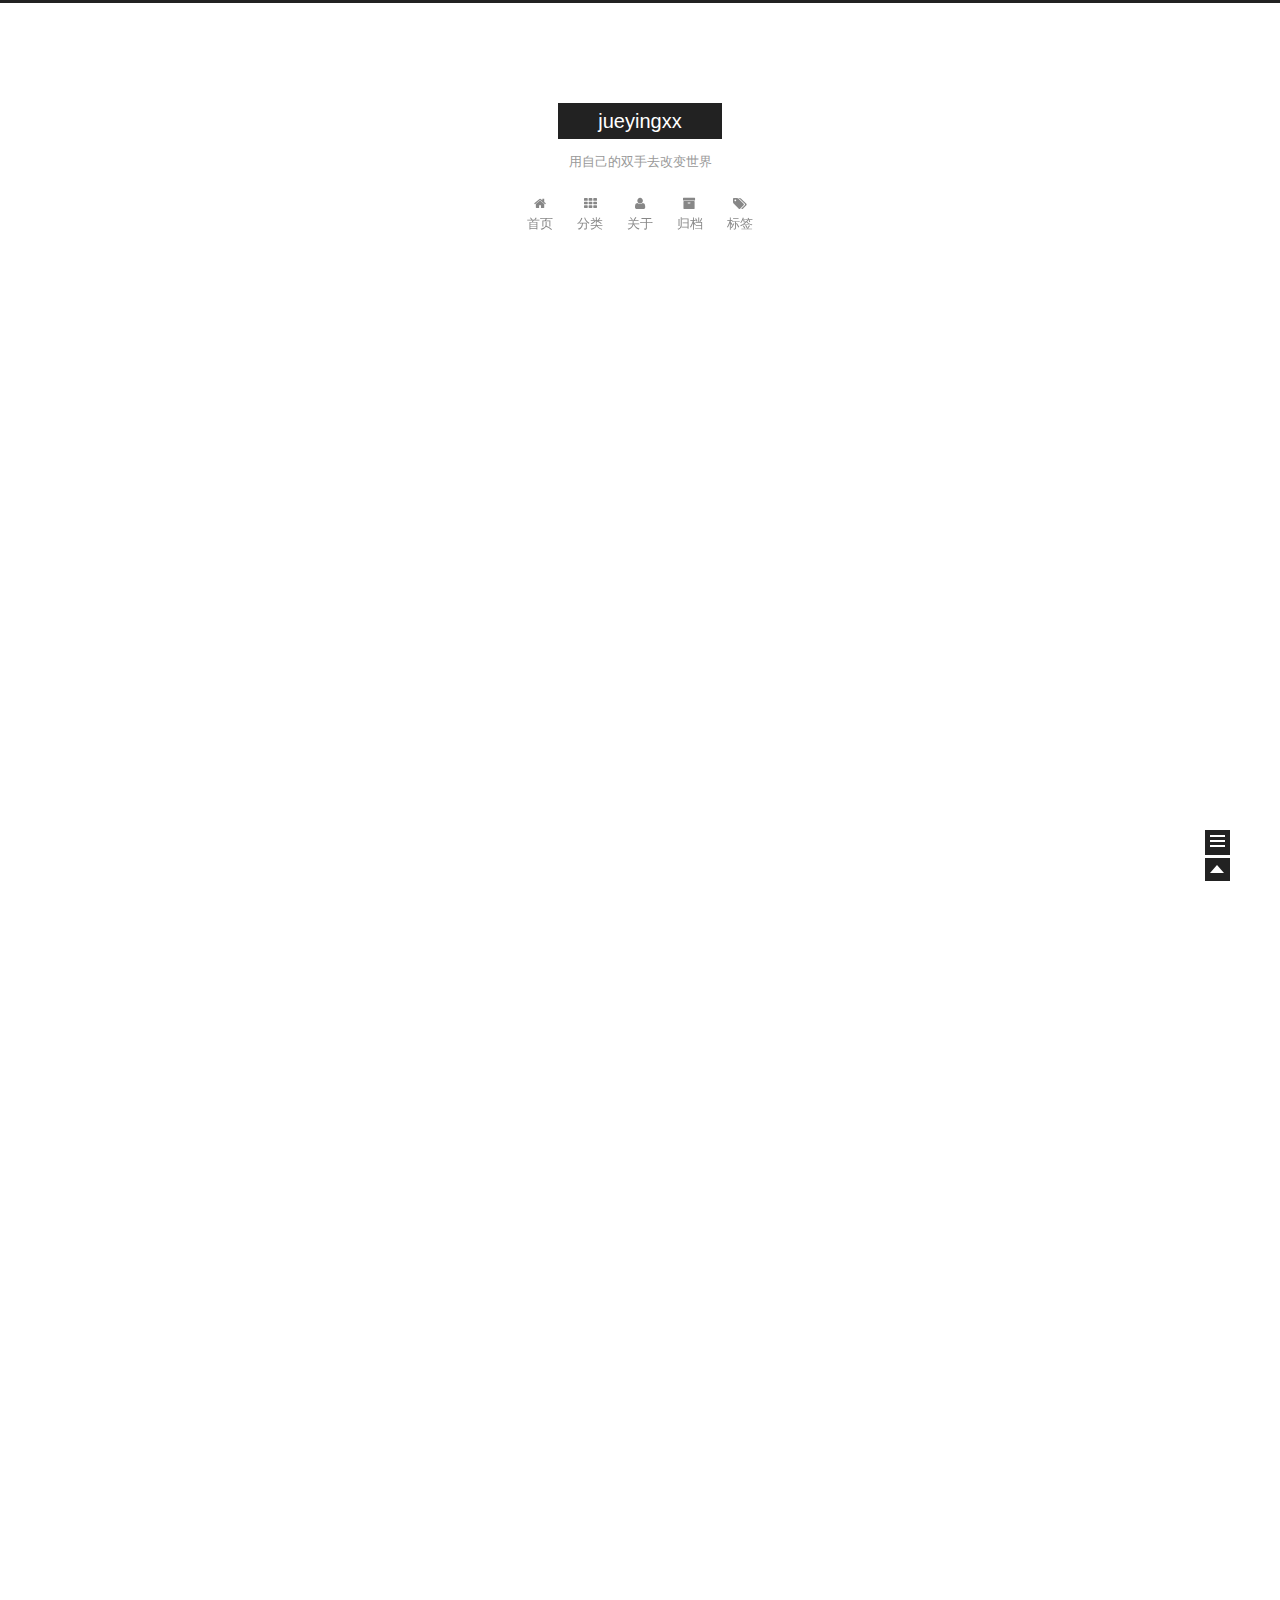
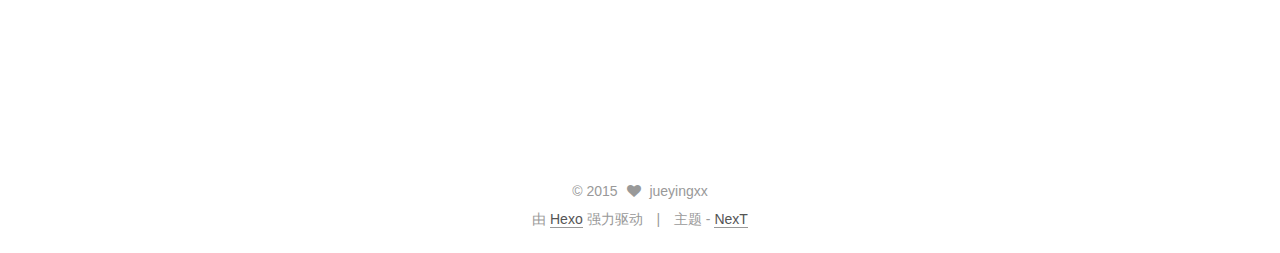
==== index.html @ 65787acc "Site updated: 2015-12-12 23:51:59" ====
<!doctype html>
<html class="theme-next   use-motion ">
<head>
  <meta charset="UTF-8"/>
<meta http-equiv="X-UA-Compatible" content="IE=edge,chrome=1" />
<meta name="viewport" content="width=device-width, initial-scale=1, maximum-scale=1"/>



<meta http-equiv="Cache-Control" content="no-transform" />
<meta http-equiv="Cache-Control" content="no-siteapp" />












  <link href="/vendors/fancybox/source/jquery.fancybox.css?v=2.1.5" rel="stylesheet" type="text/css"/>




  
    <link href='//fonts.lug.ustc.edu.cn/css?family=Lato:300,400,700,400italic&subset=latin,latin-ext' rel='stylesheet' type='text/css'>
  



<link href="/vendors/font-awesome/css/font-awesome.min.css?v=4.4.0" rel="stylesheet" type="text/css" />

<link href="/css/main.css?v=0.4.5.2" rel="stylesheet" type="text/css" />


  <meta name="keywords" content="Hexo, NexT" />








  <link rel="shortcut icon" type="image/x-icon" href="/favicon.ico?v=0.4.5.2" />






<meta name="description">
<meta property="og:type" content="website">
<meta property="og:title" content="jueyingxx">
<meta property="og:url" content="http://yoursite.com/index.html">
<meta property="og:site_name" content="jueyingxx">
<meta property="og:description">
<meta name="twitter:card" content="summary">
<meta name="twitter:title" content="jueyingxx">
<meta name="twitter:description">



<script type="text/javascript" id="hexo.configuration">
  var CONFIG = {
    scheme: '',
    sidebar: 'post',
    motion: true
  };
</script>

  <title> jueyingxx </title>
</head>

<body itemscope itemtype="http://schema.org/WebPage" lang="zh-Hans">

  <!--[if lte IE 8]>
  <div style=' clear: both; height: 59px; padding:0 0 0 15px; position: relative;margin:0 auto;'>
    <a href="http://windows.microsoft.com/en-US/internet-explorer/products/ie/home?ocid=ie6_countdown_bannercode">
      <img src="http://7u2nvr.com1.z0.glb.clouddn.com/picouterie.jpg" border="0" height="42" width="820"
           alt="You are using an outdated browser. For a faster, safer browsing experience, upgrade for free today or use other browser ,like chrome firefox safari."
           style='margin-left:auto;margin-right:auto;display: block;'/>
    </a>
  </div>
<![endif]-->
  






  <div class="container one-column 
   page-home 
">
    <div class="headband"></div>

    <header id="header" class="header" itemscope itemtype="http://schema.org/WPHeader">
      <div class="header-inner"><div class="site-meta ">
  

  <div class="custom-logo-site-title">
    <a href="/"  class="brand" rel="start">
      <span class="logo-line-before"><i></i></span>
      <span class="site-title">jueyingxx</span>
      <span class="logo-line-after"><i></i></span>
    </a>
  </div>
  <p class="site-subtitle">用自己的双手去改变世界</p>
</div>

<div class="site-nav-toggle">
  <button>
    <span class="btn-bar"></span>
    <span class="btn-bar"></span>
    <span class="btn-bar"></span>
  </button>
</div>

<nav class="site-nav">
  

  
    <ul id="menu" class="menu ">
      
        
        <li class="menu-item menu-item-home">
          <a href="/" rel="section">
            
              <i class="menu-item-icon fa fa-home fa-fw"></i> <br />
            
            首页
          </a>
        </li>
      
        
        <li class="menu-item menu-item-categories">
          <a href="/categories" rel="section">
            
              <i class="menu-item-icon fa fa-th fa-fw"></i> <br />
            
            分类
          </a>
        </li>
      
        
        <li class="menu-item menu-item-about">
          <a href="/about" rel="section">
            
              <i class="menu-item-icon fa fa-user fa-fw"></i> <br />
            
            关于
          </a>
        </li>
      
        
        <li class="menu-item menu-item-archives">
          <a href="/archives" rel="section">
            
              <i class="menu-item-icon fa fa-archive fa-fw"></i> <br />
            
            归档
          </a>
        </li>
      
        
        <li class="menu-item menu-item-tags">
          <a href="/tags" rel="section">
            
              <i class="menu-item-icon fa fa-tags fa-fw"></i> <br />
            
            标签
          </a>
        </li>
      

      
      
    </ul>
  

  
</nav>

 </div>
    </header>

    <main id="main" class="main">
      <div class="main-inner">
        <div id="content" class="content">
          
  <section id="posts" class="posts-expand">

    

    
    

    
      

  
  

  
  
  

  <article class="post post-type-normal " itemscope itemtype="http://schema.org/Article">

    
      <header class="post-header">

        
        
          <h1 class="post-title" itemprop="name headline">
            
            
              
                
                <a class="post-title-link" href="/2015/12/12/swift中的构造函数/" itemprop="url">
                  构造函数——swift
                </a>
              
            
          </h1>
        

        <div class="post-meta">
          <span class="post-time">
            发表于
            <time itemprop="dateCreated" datetime="2015-12-12T22:00:00+08:00" content="2015-12-12">
              2015-12-12
            </time>
          </span>

          

          
            
              <span class="post-comments-count">
                &nbsp; | &nbsp;
                <a href="/2015/12/12/swift中的构造函数/#comments" itemprop="discussionUrl">
                  <span class="post-comments-count ds-thread-count" data-thread-key="2015/12/12/swift中的构造函数/" itemprop="commentsCount"></span>
                </a>
              </span>
            
          

          

        </div>
      </header>
    


    <div class="post-body">

      
      

      
        
          <span itemprop="articleBody">
            
            1、指定构造函数（重载，重写）1234567891011121314151617181920212223242526272829303132import UIKitclass Person: NSObject &#123;    // 存储属性，开辟空间，保存数据    // OC中，alloc分配
            ...
          </span>
          <div class="post-more-link text-center">
            <a class="btn" href="/2015/12/12/swift中的构造函数/#more" rel="contents">
              阅读全文 &raquo;
            </a>
          </div>
        
      
    </div>

    <footer class="post-footer">
      

      

      
      
        <div class="post-eof"></div>
      
    </footer>
  </article>


    
      

  
  

  
  
  

  <article class="post post-type-normal " itemscope itemtype="http://schema.org/Article">

    
      <header class="post-header">

        
        
          <h1 class="post-title" itemprop="name headline">
            
            
              
                
                <a class="post-title-link" href="/2015/11/27/hexo3-0以上部署到github，需要注意的问题/" itemprop="url">
                  hexo 3.0版本部署到github上，需要注意的问题
                </a>
              
            
          </h1>
        

        <div class="post-meta">
          <span class="post-time">
            发表于
            <time itemprop="dateCreated" datetime="2015-11-27T10:00:00+08:00" content="2015-11-27">
              2015-11-27
            </time>
          </span>

          

          
            
              <span class="post-comments-count">
                &nbsp; | &nbsp;
                <a href="/2015/11/27/hexo3-0以上部署到github，需要注意的问题/#comments" itemprop="discussionUrl">
                  <span class="post-comments-count ds-thread-count" data-thread-key="2015/11/27/hexo3-0以上部署到github，需要注意的问题/" itemprop="commentsCount"></span>
                </a>
              </span>
            
          

          

        </div>
      </header>
    


    <div class="post-body">

      
      

      
        
          <span itemprop="articleBody">
            
            1、hexo 配置如下
2、配置完hexo _config.yml文件，执行hexo deploy命令，出现错误
hexo deployERROR Deployer not found: git

3、解决办法：
1、执行命令 sudo npm install hexo-deployer-git –
            ...
          </span>
          <div class="post-more-link text-center">
            <a class="btn" href="/2015/11/27/hexo3-0以上部署到github，需要注意的问题/#more" rel="contents">
              阅读全文 &raquo;
            </a>
          </div>
        
      
    </div>

    <footer class="post-footer">
      

      

      
      
        <div class="post-eof"></div>
      
    </footer>
  </article>


    
      

  
  

  
  
  

  <article class="post post-type-normal " itemscope itemtype="http://schema.org/Article">

    
      <header class="post-header">

        
        
          <h1 class="post-title" itemprop="name headline">
            
            
              
                
                <a class="post-title-link" href="/2015/11/26/hello-world/" itemprop="url">
                  Hello World
                </a>
              
            
          </h1>
        

        <div class="post-meta">
          <span class="post-time">
            发表于
            <time itemprop="dateCreated" datetime="2015-11-26T21:02:03+08:00" content="2015-11-26">
              2015-11-26
            </time>
          </span>

          

          
            
              <span class="post-comments-count">
                &nbsp; | &nbsp;
                <a href="/2015/11/26/hello-world/#comments" itemprop="discussionUrl">
                  <span class="post-comments-count ds-thread-count" data-thread-key="2015/11/26/hello-world/" itemprop="commentsCount"></span>
                </a>
              </span>
            
          

          

        </div>
      </header>
    


    <div class="post-body">

      
      

      
        
          <span itemprop="articleBody">
            
            Welcome to Hexo! This is your very first post. Check documentation for more info. If you get any problems when using Hexo, you can find the answer in 
            ...
          </span>
          <div class="post-more-link text-center">
            <a class="btn" href="/2015/11/26/hello-world/#more" rel="contents">
              阅读全文 &raquo;
            </a>
          </div>
        
      
    </div>

    <footer class="post-footer">
      

      

      
      
        <div class="post-eof"></div>
      
    </footer>
  </article>


    

  </section>

  


        </div>

        


        

      </div>

      
        
  
  <div class="sidebar-toggle">
    <div class="sidebar-toggle-line-wrap">
      <span class="sidebar-toggle-line sidebar-toggle-line-first"></span>
      <span class="sidebar-toggle-line sidebar-toggle-line-middle"></span>
      <span class="sidebar-toggle-line sidebar-toggle-line-last"></span>
    </div>
  </div>

  <aside id="sidebar" class="sidebar">
    <div class="sidebar-inner">

      

      

      <section class="site-overview sidebar-panel  sidebar-panel-active ">
        <div class="site-author motion-element" itemprop="author" itemscope itemtype="http://schema.org/Person">
          <img class="site-author-image" src="http://tp2.sinaimg.cn/1776372941/180/1283589496/1" alt="jueyingxx" itemprop="image"/>
          <p class="site-author-name" itemprop="name">jueyingxx</p>
        </div>
        <p class="site-description motion-element" itemprop="description"></p>
        <nav class="site-state motion-element">
          <div class="site-state-item site-state-posts">
            <a href="/archives">
              <span class="site-state-item-count">3</span>
              <span class="site-state-item-name">日志</span>
            </a>
          </div>

          <div class="site-state-item site-state-categories">
            <a href="/categories">
              <span class="site-state-item-count">0</span>
              <span class="site-state-item-name">分类</span>
              </a>
          </div>

          <div class="site-state-item site-state-tags">
            <a href="/tags">
              <span class="site-state-item-count">0</span>
              <span class="site-state-item-name">标签</span>
              </a>
          </div>

        </nav>

        

        <div class="links-of-author motion-element">
          
            
              <span class="links-of-author-item">
                <a href="http://lizm1989.github.io" target="_blank">
                  
                    <i class="fa fa-github"></i> GitHub
                  
                </a>
              </span>
            
              <span class="links-of-author-item">
                <a href="http://weibo.com/209091190" target="_blank">
                  
                    <i class="fa fa-weibo"></i> Weibo
                  
                </a>
              </span>
            
          
        </div>

        
        

        <div class="links-of-author motion-element">
          
        </div>

      </section>

      

    </div>
  </aside>


      
    </main>

    <footer id="footer" class="footer">
      <div class="footer-inner">
        <div class="copyright" >
  
  &copy; 
  <span itemprop="copyrightYear">2015</span>
  <span class="with-love">
    <i class="icon-next-heart fa fa-heart"></i>
  </span>
  <span class="author" itemprop="copyrightHolder">jueyingxx</span>
</div>

<div class="powered-by">
  由 <a class="theme-link" href="http://hexo.io">Hexo</a> 强力驱动
</div>

<div class="theme-info">
  主题 -
  <a class="theme-link" href="https://github.com/iissnan/hexo-theme-next">
    NexT
  </a>
</div>



      </div>
    </footer>

    <div class="back-to-top"></div>
  </div>

  <script type="text/javascript" src="/vendors/jquery/index.js?v=2.1.3"></script>

  
  

  
    

  
    
  

  <script type="text/javascript">
    var duoshuoQuery = {short_name:"lizm1989"};
    (function() {
      var ds = document.createElement('script');
      ds.type = 'text/javascript';ds.async = true;
      ds.id = 'duoshuo-script';
      ds.src = (document.location.protocol == 'https:' ? 'https:' : 'http:') + '//static.duoshuo.com/embed.js';
      ds.charset = 'UTF-8';
      (document.getElementsByTagName('head')[0]
      || document.getElementsByTagName('body')[0]).appendChild(ds);
    })();
  </script>
    
     


    
  

  
  <script type="text/javascript" src="/vendors/fancybox/source/jquery.fancybox.pack.js"></script>
  <script type="text/javascript" src="/js/fancy-box.js?v=0.4.5.2"></script>


  <script type="text/javascript" src="/js/helpers.js?v=0.4.5.2"></script>
  <script type="text/javascript" src="/vendors/velocity/velocity.min.js"></script>
<script type="text/javascript" src="/vendors/velocity/velocity.ui.min.js"></script>

<script type="text/javascript" src="/js/motion.js?v=0.4.5.2" id="motion.global"></script>


  <script type="text/javascript" src="/vendors/fastclick/lib/fastclick.min.js?v=1.0.6"></script>
  <script type="text/javascript" src="/vendors/jquery_lazyload/jquery.lazyload.js?v=1.9.7"></script>

  

  <script type="text/javascript" src="/js/bootstrap.js"></script>

  
  

  
  

</body>
</html>
---- css/main.css ----
/* normalize.css v3.0.2 | MIT License | git.io/normalize */
html {
  font-family: sans-serif; /* 1 */
  -ms-text-size-adjust: 100%; /* 2 */
  -webkit-text-size-adjust: 100%; /* 2 */
}
body {
  margin: 0;
}
article,
aside,
details,
figcaption,
figure,
footer,
header,
hgroup,
main,
menu,
nav,
section,
summary {
  display: block;
}
audio,
canvas,
progress,
video {
  display: inline-block; /* 1 */
  vertical-align: baseline; /* 2 */
}
audio:not([controls]) {
  display: none;
  height: 0;
}
[hidden],
template {
  display: none;
}
a {
  background-color: transparent;
}
a:active,
a:hover {
  outline: 0;
}
abbr[title] {
  border-bottom: 1px dotted;
}
b,
strong {
  font-weight: bold;
}
dfn {
  font-style: italic;
}
h1 {
  font-size: 2em;
  margin: 0.67em 0;
}
mark {
  background: #ff0;
  color: #000;
}
small {
  font-size: 80%;
}
sub,
sup {
  font-size: 75%;
  line-height: 0;
  position: relative;
  vertical-align: baseline;
}
sup {
  top: -0.5em;
}
sub {
  bottom: -0.25em;
}
img {
  border: 0;
}
svg:not(:root) {
  overflow: hidden;
}
figure {
  margin: 1em 40px;
}
hr {
  -moz-box-sizing: content-box;
  box-sizing: content-box;
  height: 0;
}
pre {
  overflow: auto;
}
code,
kbd,
pre,
samp {
  font-family: monospace, monospace;
  font-size: 1em;
}
button,
input,
optgroup,
select,
textarea {
  color: inherit; /* 1 */
  font: inherit; /* 2 */
  margin: 0; /* 3 */
}
button {
  overflow: visible;
}
button,
select {
  text-transform: none;
}
button,
html input[type="button"],
input[type="reset"],
input[type="submit"] {
  -webkit-appearance: button; /* 2 */
  cursor: pointer; /* 3 */
}
button[disabled],
html input[disabled] {
  cursor: default;
}
button::-moz-focus-inner,
input::-moz-focus-inner {
  border: 0;
  padding: 0;
}
input {
  line-height: normal;
}
input[type="checkbox"],
input[type="radio"] {
  box-sizing: border-box; /* 1 */
  padding: 0; /* 2 */
}
input[type="number"]::-webkit-inner-spin-button,
input[type="number"]::-webkit-outer-spin-button {
  height: auto;
}
input[type="search"] {
  -webkit-appearance: textfield; /* 1 */
  -moz-box-sizing: content-box;
  -webkit-box-sizing: content-box; /* 2 */
  box-sizing: content-box;
}
input[type="search"]::-webkit-search-cancel-button,
input[type="search"]::-webkit-search-decoration {
  -webkit-appearance: none;
}
fieldset {
  border: 1px solid #c0c0c0;
  margin: 0 2px;
  padding: 0.35em 0.625em 0.75em;
}
legend {
  border: 0; /* 1 */
  padding: 0; /* 2 */
}
textarea {
  overflow: auto;
}
optgroup {
  font-weight: bold;
}
table {
  border-collapse: collapse;
  border-spacing: 0;
}
td,
th {
  padding: 0;
}
::selection {
  background: #262a30;
  color: #fff;
}
body {
  position: relative;
  font-family: Lato, "PingFang SC", "Microsoft YaHei", sans-serif;
  font-size: 14px;
  line-height: 2;
  color: #555;
  background: #fff;
}
@media (max-width: 767px) {
  body {
    padding-right: 0 !important;
  }
}
@media (min-width: 768px) and (max-width: 991px) {
  body {
    padding-right: 0 !important;
  }
}
@media (min-width: 1600px) {
  body {
    font-size: 16px;
  }
}
h1,
h2,
h3,
h4,
h5,
h6 {
  margin: 0;
  padding: 0;
  font-weight: bold;
  line-height: 1;
  font-family: Lato, "PingFang SC", "Microsoft YaHei", sans-serif;
}
h1 {
  font-size: 22px;
}
@media (max-width: 767px) {
  h1 {
    font-size: 18px;
  }
}
h2 {
  font-size: 20px;
}
@media (max-width: 767px) {
  h2 {
    font-size: 16px;
  }
}
h3 {
  font-size: 18px;
}
@media (max-width: 767px) {
  h3 {
    font-size: 14px;
  }
}
h4 {
  font-size: 16px;
}
@media (max-width: 767px) {
  h4 {
    font-size: 12px;
  }
}
h5 {
  font-size: 14px;
}
@media (max-width: 767px) {
  h5 {
    font-size: 10px;
  }
}
h6 {
  font-size: 12px;
}
@media (max-width: 767px) {
  h6 {
    font-size: 8px;
  }
}
p {
  margin: 0 0 25px 0;
}
a {
  color: #555;
  text-decoration: none;
  border-bottom: 1px solid #999;
}
a:hover {
  color: #222;
  border-bottom-color: #222;
}
ul {
  list-style: none;
}
blockquote {
  margin: 0;
  padding: 0;
}
img {
  display: block;
  margin: auto 0;
  max-width: 100%;
  height: auto;
}
h2,
h3,
h4,
h5,
h6 {
  margin: 20px 0 15px;
}
ul {
  list-style: square;
}
a {
  word-wrap: break-word;
}
hr {
  margin: 40px 0;
  height: 3px;
  border: none;
  background-color: #ddd;
  background-image: repeating-linear-gradient(-45deg, #fff, #fff 4px, transparent 4px, transparent 8px);
}
blockquote {
  padding: 0 15px;
  color: #666;
  border-left: 4px solid #ddd;
}
blockquote cite::before {
  content: "-";
  padding: 0 5px;
}
dt {
  font-weight: 700;
}
dd {
  margin: 0;
  padding: 0;
}
.pullquote {
  width: 45%;
}
.pullquote.left {
  float: left;
  margin-left: 5px;
  margin-right: 10px;
}
.pullquote.right {
  float: right;
  margin-left: 10px;
  margin-right: 5px;
}
.highlight table,
.gist table {
  width: auto;
}
.highlight table td,
.gist table td {
  border: none;
}
.highlight a,
.gist a {
  color: #222 !important;
  text-decoration: none !important;
}
.video-container {
  position: relative;
  padding-top: 60%;
  height: 0;
  overflow: hidden;
}
.video-container iframe,
.video-container object,
.video-container embed {
  position: absolute;
  top: 0;
  left: 0;
  width: 100%;
  height: 100%;
}
table {
  margin: 20px 0;
  width: 100%;
  border-collapse: collapse;
  border-spacing: 0;
  border: 1px solid #ddd;
  font-size: 14px;
}
table>tbody>tr:nth-of-type(odd) {
  background-color: #f9f9f9;
}
table>tbody>tr:hover {
  background-color: #f5f5f5;
}
caption,
th,
td {
  padding: 8px;
  text-align: left;
  vertical-align: middle;
  font-weight: normal;
}
th,
td {
  border-bottom: 3px solid #ddd;
  border-right: 1px solid #eee;
}
th {
  padding-bottom: 10px;
  font-weight: 700;
}
td {
  border-bottom-width: 1px;
}
.text-left {
  text-align: left;
}
.text-center {
  text-align: center;
}
.text-right {
  text-align: right;
}
.text-justify {
  text-align: justify;
}
.text-nowrap {
  white-space: nowrap;
}
.text-lowercase {
  text-transform: lowercase;
}
.text-uppercase {
  text-transform: uppercase;
}
.text-capitalize {
  text-transform: capitalize;
}
.center-block {
  display: block;
  margin-left: auto;
  margin-right: auto;
}
.clearfix:before,
.clearfix:after {
  content: " ";
  display: table;
}
.clearfix:after {
  clear: both;
}
.full-image.full-image.full-image {
  border: none;
  max-width: 100%;
  width: auto;
  margin: 0;
}
@media (min-width: 992px) {
  .full-image.full-image.full-image {
    max-width: none;
    width: 126%;
    margin: 0 -13%;
  }
}
.use-motion .motion-element {
  opacity: 0;
}
pre,
.highlight {
  background: #1d1f21;
  margin: 20px 0;
  padding: 15px;
  overflow: auto;
  font-size: 13px;
  color: #c5c8c6;
  line-height: 1.6;
}
.highlight .gutter pre,
.gist .gist-file .gist-data .line-numbers {
  color: #666;
}
pre,
code {
  font-family: "Input Mono", "PT Mono", Consolas, Monaco, Menlo, monospace;
}
code {
  word-break: break-all;
  background: #eee;
  text-shadow: 0 1px #fff;
  padding: 0 0.3em;
}
pre code {
  background: none;
  text-shadow: none;
  padding: 0;
}
.highlight pre {
  border: none;
  margin: 0;
  padding: 1px;
}
.highlight table {
  margin: 0;
  width: auto;
  border: none;
}
.highlight td {
  border: none;
  padding: 0;
}
.highlight figcaption {
  font-size: 0.85em;
  color: #969896;
  line-height: 1em;
  margin-bottom: 1em;
}
.highlight figcaption:before,
.highlight figcaption:after {
  content: " ";
  display: table;
}
.highlight figcaption:after {
  clear: both;
}
.highlight figcaption a {
  float: right;
}
.highlight .gutter pre {
  text-align: right;
  padding-right: 20px;
}
.highlight .line {
  height: 20px;
}
.gist {
  margin: 20px 0;
  border-style: solid;
  border-color: #ccc;
  border-width: 1px 0;
  background: #1d1f21;
  padding: 15px 40px 15px 15px;
}
.gist .gist-file {
  border: none;
  font-family: "Input Mono", "PT Mono", Consolas, Monaco, Menlo, monospace;
  margin: 0;
}
.gist .gist-file .gist-data {
  background: none;
  border: none;
}
.gist .gist-file .gist-data .line-numbers {
  background: none;
  border: none;
  padding: 0 20px 0 0;
}
.gist .gist-file .gist-data .line-data {
  padding: 0 !important;
}
.gist .gist-file .highlight {
  margin: 0;
  padding: 0;
  border: none;
}
.gist .gist-file .gist-meta {
  background: #1d1f21;
  color: #969896;
  font: 13px Lato, "PingFang SC", "Microsoft YaHei", sans-serif;
  text-shadow: 0 0;
  padding: 0;
  margin-top: 1em;
  margin-left: 40px;
}
.gist .gist-file .gist-meta a {
  color: color-link;
  font-weight: normal;
}
.gist .gist-file .gist-meta a:hover {
  text-decoration: underline;
}
pre .comment {
  color: #969896;
}
pre .variable,
pre .attribute,
pre .tag,
pre .regexp,
pre .ruby .constant,
pre .xml .tag .title,
pre .xml .pi,
pre .xml .doctype,
pre .html .doctype,
pre .css .id,
pre .css .class,
pre .css .pseudo {
  color: #c66;
}
pre .number,
pre .preprocessor,
pre .built_in,
pre .literal,
pre .params,
pre .constant {
  color: #de935f;
}
pre .ruby .class .title,
pre .css .rules .attribute {
  color: #b5bd68;
}
pre .string,
pre .value,
pre .inheritance,
pre .header,
pre .ruby .symbol,
pre .xml .cdata {
  color: #b5bd68;
}
pre .title,
pre .css .hexcolor {
  color: #8abeb7;
}
pre .function,
pre .python .decorator,
pre .python .title,
pre .ruby .function .title,
pre .ruby .title .keyword,
pre .perl .sub,
pre .javascript .title,
pre .coffeescript .title {
  color: #81a2be;
}
pre .keyword,
pre .javascript .function {
  color: #b294bb;
}
html,
body {
  height: 100%;
}
.container {
  position: relative;
  min-height: 100%;
}
.header-inner {
  margin: 0 auto;
  padding: 100px 0 70px;
  width: 1200px;
}
.one-column .header-inner {
  width: 700px;
}
@media (min-width: 1600px) {
  .one-column .header-inner {
    width: 900px;
  }
}
.main {
  padding-bottom: 150px;
}
.main-inner {
  margin: 0 auto;
  width: 1200px;
}
.one-column .main-inner {
  width: 700px;
}
@media (min-width: 1600px) {
  .one-column .main-inner {
    width: 900px;
  }
}
.footer {
  position: absolute;
  left: 0;
  bottom: 0;
  width: 100%;
  min-height: 50px;
}
.footer-inner {
  margin: 20px auto;
  width: 1200px;
}
.one-column .footer-inner {
  width: 700px;
}
@media (min-width: 1600px) {
  .one-column .footer-inner {
    width: 900px;
  }
}
.headband {
  height: 3px;
  background: #222;
}
.header {
  background: #fff;
}
.header-inner {
  position: relative;
}
.site-meta {
  margin: 0;
  text-align: center;
}
@media (max-width: 767px) {
  .site-meta {
    text-align: center;
  }
}
.brand {
  position: relative;
  display: inline-block;
  padding: 0 40px;
  color: #fff;
  background: #222;
  border-bottom: none;
  font-family: Lato, "PingFang SC", "Microsoft YaHei", sans-serif;
}
.brand:hover {
  color: #fff;
}
.logo {
  display: inline-block;
  margin-right: 5px;
  line-height: 36px;
  vertical-align: top;
}
.site-title {
  display: inline-block;
  vertical-align: top;
  line-height: 36px;
  font-size: 20px;
  font-weight: normal;
}
.site-subtitle {
  margin-top: 10px;
  font-size: 13px;
  color: #999;
}
.use-motion .brand {
  opacity: 0;
}
.use-motion .logo,
.use-motion .site-title,
.use-motion .site-subtitle {
  opacity: 0;
  position: relative;
  top: -10px;
}
.site-nav-toggle {
  display: none;
  position: absolute;
  top: 10px;
  left: 10px;
}
@media (max-width: 767px) {
  .site-nav-toggle {
    display: block;
  }
}
.site-nav-toggle button {
  margin-top: 2px;
  padding: 9px 10px;
  background: transparent;
  border: none;
}
@media (max-width: 767px) {
  .site-nav {
    display: none;
    margin: 0 -10px;
    padding: 0 10px;
    clear: both;
    border-top: 1px solid #ddd;
  }
}
@media (min-width: 768px) and (max-width: 991px) {
  .site-nav {
    display: block !important;
  }
}
@media (min-width: 992px) {
  .site-nav {
    display: block !important;
  }
}
.menu {
  margin-top: 20px;
  padding-left: 0;
  text-align: center;
}
.menu .menu-item {
  display: inline-block;
  margin: 0 10px;
}
@media screen and (max-width: 767px) {
  .menu .menu-item {
    margin-top: 10px;
  }
}
.menu .menu-item a {
  display: block;
  font-size: 13px;
  text-transform: capitalize;
  line-height: 1.5;
  border-bottom: 1px solid transparent;
  transition-property: border-color;
  transition-duration: 0.2s;
  transition-timing-function: ease-in-out;
  transition-delay: 0s;
}
.menu .menu-item a:hover {
  border-bottom-color: #222;
}
.use-motion .menu-item {
  opacity: 0;
}
.translation {
  margin-top: -20px;
  font-size: 14px;
  color: #999;
}
.post:last-child .post-eof.post-eof.post-eof {
  display: none;
}
.sidebar-toggle {
  position: fixed;
  right: 50px;
  bottom: 45px;
  width: 15px;
  height: 15px;
  padding: 5px;
  background: #222;
  line-height: 0;
  z-index: 1050;
  cursor: pointer;
  -webkit-transform: translateZ(0);
}
@media (min-width: 768px) and (max-width: 991px) {
  .sidebar-toggle {
    display: none;
  }
}
@media (max-width: 767px) {
  .sidebar-toggle {
    display: none;
  }
}
.sidebar-toggle-line {
  position: relative;
  display: inline-block;
  vertical-align: top;
  height: 2px;
  width: 100%;
  background: #fff;
  margin-top: 3px;
}
.sidebar-toggle-line:first-child {
  margin-top: 0;
}
.sidebar {
  width: 0;
  position: fixed;
  right: 0;
  top: 0;
  bottom: 0;
  z-index: 1040;
  box-shadow: inset 0 2px 6px #000;
  background: #222;
  -webkit-transform: translateZ(0);
}
.sidebar a {
  color: #999;
  border-bottom-color: #555;
}
.sidebar a:hover {
  color: #eee;
}
@media (min-width: 768px) and (max-width: 991px) {
  .sidebar {
    display: none !important;
  }
}
@media (max-width: 767px) {
  .sidebar {
    display: none !important;
  }
}
.sidebar-inner {
  position: relative;
  padding: 20px 10px;
  color: #999;
  text-align: center;
}
.site-author-image {
  display: block;
  margin: 0 auto;
  max-width: 96px;
  height: auto;
  border: 2px solid #333;
  padding: 2px;
}
.site-author-name {
  margin: 5px 0 0;
  color: #f5f5f5;
}
.site-description {
  margin-top: 5px;
  font-size: 14px;
  color: #555;
}
.site-state {
  overflow: hidden;
  line-height: 1.4;
}
.site-state-item {
  display: inline-block;
  padding: 0 15px;
  border-left: 1px solid #333;
}
.site-state-item:first-child {
  border-left: none;
}
.site-state-item a {
  border-bottom: none;
}
.site-state-item-count {
  display: block;
  text-align: center;
  font-size: 18px;
}
.site-state-item-name {
  font-size: 13px;
}
.feed-link {
  margin-top: 20px;
}
.feed-link a {
  display: inline-block;
  padding: 0 15px;
  color: #fc6423;
  border: 1px solid #fc6423;
  border-radius: 4px;
}
.feed-link a i {
  color: #fc6423;
  font-size: 14px;
}
.feed-link a:hover {
  color: #fff;
  background: #fc6423;
}
.feed-link a:hover i {
  color: #fff;
}
.links-of-author {
  margin-top: 20px;
}
.links-of-author a {
  display: inline-block;
  vertical-align: middle;
  margin-right: 10px;
  margin-bottom: 10px;
  border-bottom-color: #555;
  font-size: 13px;
}
.links-of-author a:before {
  display: inline-block;
  vertical-align: middle;
  margin-right: 3px;
  content: " ";
  width: 4px;
  height: 4px;
  border-radius: 50%;
  background: #37615e;
}
.sidebar-nav {
  margin: 0 0 20px;
  padding-left: 0;
}
.sidebar-nav li {
  display: inline-block;
  cursor: pointer;
  border-bottom: 1px solid transparent;
  font-size: 15px;
}
.sidebar-nav li:hover {
  color: #f5f5f5;
}
.page-post-detail .sidebar-nav-toc {
  padding: 0 5px;
}
.page-post-detail .sidebar-nav-overview {
  margin-left: 10px;
}
.sidebar-nav .sidebar-nav-active {
  color: #87daff;
  border-bottom-color: #87daff;
}
.sidebar-nav .sidebar-nav-active:hover {
  color: #87daff;
}
.sidebar-panel {
  display: none;
}
.sidebar-panel-active {
  display: block;
}
.post-toc {
  overflow: hidden;
  position: relative;
}
.post-toc-empty {
  font-size: 14px;
  color: #666;
}
.post-toc ol {
  overflow: auto;
  margin: 0;
  padding: 0 10px 10px;
  text-align: left;
  list-style: none;
  font-size: 14px;
}
.post-toc ol a {
  color: #999;
}
.post-toc ol a:hover {
  color: #ccc;
}
.post-toc .nav .nav-child {
  display: none;
}
.post-toc .nav .active > .nav-child {
  display: block;
}
.post-toc .nav .active-current > .nav-child {
  display: block;
}
.post-toc .nav .active-current > .nav-child > .nav-item {
  display: block;
}
.post-toc .nav .active > a {
  color: #ccc;
}
.post-toc .nav .active-current > a {
  color: #87daff;
}
.post-toc .nav .active-current > a:hover {
  color: #87daff;
}
.post-toc-indicator {
  height: 20px;
  text-align: center;
  color: #fff;
  font-size: 14px;
}
.post-toc-indicator-top {
  opacity: 0;
  margin-top: 10px;
}
.post-toc-indicator-bottom {
  position: absolute;
  width: 100%;
}
.footer {
  font-size: 14px;
  color: #999;
}
.footer img {
  border: none;
}
.footer-inner {
  text-align: center;
}
.with-love {
  display: inline-block;
  margin: 0 5px;
}
.powered-by,
.theme-info {
  display: inline-block;
}
.powered-by {
  margin-right: 10px;
}
.powered-by::after {
  content: "|";
  padding-left: 10px;
}
.cc-license {
  margin-top: 10px;
  text-align: center;
}
.cc-license .cc-opacity {
  opacity: 0.7;
  border-bottom: none;
}
.cc-license .cc-opacity:hover {
  opacity: 0.9;
}
.cc-license img {
  display: inline-block;
}
@media (max-width: 767px) {
  body {
    font-size: 14px;
  }
  .header-inner,
  .one-column .header-inner,
  .main-inner,
  .one-column .main-inner,
  .main-inner .content,
  .footer-inner,
  .one-column .footer-inner {
    width: auto;
  }
  .main-inner {
    margin: 20px auto 0;
  }
  .footer-inner {
    padding: 0 10px;
  }
}
.blockquote-center,
.page-home .post-type-quote blockquote,
.page-post-detail .post-type-quote blockquote {
  position: relative;
  margin: 40px 0;
  padding: 0;
  border-left: none;
  text-align: center;
}
.blockquote-center::before,
.page-home .post-type-quote blockquote::before,
.page-post-detail .post-type-quote blockquote::before,
.blockquote-center::after,
.page-home .post-type-quote blockquote::after,
.page-post-detail .post-type-quote blockquote::after {
  position: absolute;
  content: ' ';
  display: block;
  width: 100%;
  height: 24px;
  opacity: 0.2;
  background-repeat: no-repeat;
  background-position: 0 -6px;
  background-size: 22px 22px;
}
.blockquote-center::before,
.page-home .post-type-quote blockquote::before,
.page-post-detail .post-type-quote blockquote::before {
  top: -20px;
  background-image: url("../images/quote-l.svg");
  border-top: 1px solid #ccc;
}
.blockquote-center::after,
.page-home .post-type-quote blockquote::after,
.page-post-detail .post-type-quote blockquote::after {
  bottom: -20px;
  background-image: url("../images/quote-r.svg");
  border-bottom: 1px solid #ccc;
  background-position: 100% 8px;
}
.blockquote-center p,
.page-home .post-type-quote blockquote p,
.page-post-detail .post-type-quote blockquote p,
.blockquote-center div,
.page-home .post-type-quote blockquote div,
.page-post-detail .post-type-quote blockquote div {
  text-align: center;
}
.btn {
  display: inline-block;
  padding: 0 20px;
  font-size: 15px;
  color: #fff;
  background: #222;
  border: 2px solid #222;
  text-decoration: none;
  transition-property: background-color;
  transition-duration: 0.2s;
  transition-timing-function: ease-in-out;
  transition-delay: 0s;
}
.btn:hover {
  border-color: #222;
  color: #222;
  background: #fff;
}
.btn-bar {
  display: block;
  width: 22px;
  height: 2px;
  background: #555;
  border-radius: 1px;
}
.btn-bar+.btn-bar {
  margin-top: 4px;
}
.post-body .fancybox img {
  display: block !important;
  margin: 0 auto;
  cursor: pointer;
  cursor: zoom-out;
  cursor: -webkit-zoom-in;
}
.post-body .image-caption,
.post-body .figure .caption {
  margin: 10px auto 15px;
  text-align: center;
  font-size: 14px;
  color: #999;
  font-weight: bold;
  line-height: 1;
}
.post-sticky-flag {
  display: inline-block;
  font-size: 16px;
  -ms-transform: rotate(30deg);
  transform: rotate(30deg);
}
.posts-expand {
  padding-top: 40px;
}
@media (max-width: 767px) {
  .posts-expand {
    margin: 0 20px;
  }
  .post-body pre,
  .post-body .highlight {
    margin: 0 -20px;
    padding: 10px 20px;
  }
  .post-body pre .gutter pre,
  .post-body .highlight .gutter pre {
    padding-right: 10px;
  }
}
.posts-expand .post-title {
  font-size: 26px;
  text-align: center;
  word-break: break-word;
}
@media (max-width: 767px) {
  .posts-expand .post-title {
    font-size: 22px;
  }
}
.posts-expand .post-title-link {
  display: inline-block;
  position: relative;
  color: #555;
  border-bottom: none;
  line-height: 1.2;
  vertical-align: top;
}
.posts-expand .post-title-link::before {
  content: "";
  position: absolute;
  width: 100%;
  height: 2px;
  bottom: 0;
  left: 0;
  background-color: #000;
  visibility: hidden;
  transform: scaleX(0);
  transition-duration: 0.2s;
  transition-timing-function: ease-in-out;
  transition-delay: 0s;
}
.posts-expand .post-title-link:hover::before {
  visibility: visible;
  transform: scaleX(1);
}
.posts-expand .post-title-link .fa {
  font-size: 16px;
}
.posts-expand .post-meta {
  margin: 3px 0 60px 0;
  color: #999;
  font-size: 12px;
  text-align: center;
}
.posts-expand .post-meta .post-category-list {
  display: inline-block;
  margin: 0;
  padding: 3px;
}
.posts-expand .post-meta .post-category-list-link {
  color: #999;
}
@media (max-width: 767px) {
  .posts-expand .post-comments-count {
    display: none;
  }
}
@media (min-width: 992px) {
  .posts-expand .post-body {
    text-align: justify;
  }
}
.posts-expand .post-body h2,
.posts-expand .post-body h3,
.posts-expand .post-body h4,
.posts-expand .post-body h5,
.posts-expand .post-body h6 {
  padding-top: 10px;
}
.posts-expand .post-body img {
  box-sizing: border-box;
  margin: auto;
  padding: 3px;
  border: 1px solid #ddd;
}
.posts-expand .post-tags {
  margin-top: 40px;
  text-align: center;
}
.posts-expand .post-tags a {
  display: inline-block;
  margin-right: 10px;
  font-size: 13px;
}
.post-nav {
  overflow: hidden;
  margin-top: 60px;
  padding: 10px;
  white-space: nowrap;
  border-top: 1px solid #eee;
}
.post-nav-item {
  display: inline-block;
  width: 50%;
  white-space: normal;
}
.post-nav-item a {
  position: relative;
  display: inline-block;
  line-height: 25px;
  font-size: 14px;
  color: #555;
  border-bottom: none;
}
.post-nav-item a:hover {
  color: #222;
  border-bottom: none;
}
.post-nav-item a:active {
  top: 2px;
}
.post-nav-item a i {
  font-size: 12px;
}
.post-nav-prev {
  text-align: right;
}
.posts-expand .post-eof {
  display: block;
  margin: 160px auto 120px;
  width: 8%;
  height: 1px;
  background: #ccc;
  text-align: center;
}
.post-more-link {
  margin-top: 50px;
}
.posts-expand .post-body .fancybox img {
  margin: 0 auto;
}
@media (max-width: 767px) {
  .posts-collapse {
    margin: 0 20px;
  }
  .posts-collapse .post-title,
  .posts-collapse .post-meta {
    display: block;
    width: auto;
    text-align: left;
  }
}
.posts-collapse {
  margin-left: 55px;
}
@media (max-width: 767px) {
  .posts-collapse {
    margin: 0 20px;
  }
}
.posts-collapse .collection-title {
  position: relative;
  margin: 60px 0;
}
.posts-collapse .collection-title h2 {
  margin-left: 20px;
}
.posts-collapse .collection-title small {
  color: #bbb;
}
.posts-collapse .collection-title::before {
  content: " ";
  position: absolute;
  left: 0;
  top: 50%;
  margin-left: -4px;
  margin-top: -4px;
  width: 8px;
  height: 8px;
  background: #bbb;
  border-radius: 50%;
}
.posts-collapse .post {
  margin: 30px 0;
}
.posts-collapse .post-header {
  position: relative;
  transition-duration: 0.2s;
  transition-timing-function: ease-in-out;
  transition-delay: 0s;
  transition-property: border;
  border-bottom: 1px dashed #ccc;
}
.posts-collapse .post-header::before {
  content: " ";
  position: absolute;
  left: 0;
  top: 12px;
  width: 6px;
  height: 6px;
  margin-left: -4px;
  background: #bbb;
  border-radius: 50%;
  border: 1px solid #fff;
  transition-duration: 0.2s;
  transition-timing-function: ease-in-out;
  transition-delay: 0s;
  transition-property: background;
}
.posts-collapse .post-header:hover {
  border-bottom-color: #666;
}
.posts-collapse .post-header:hover::before {
  background: #222;
}
.posts-collapse .post-meta {
  position: absolute;
  font-size: 12px;
  left: 20px;
  top: 5px;
}
.posts-collapse .post-comments-count {
  display: none;
}
.posts-collapse .post-title {
  margin-left: 60px;
  font-size: 16px;
  font-weight: normal;
  font-family: Lato, "PingFang SC", "Microsoft YaHei", sans-serif;
  line-height: inherit;
}
.posts-collapse .post-title::after {
  margin-left: 3px;
  opacity: 0.6;
}
.posts-collapse .post-title a {
  color: #666;
  border-bottom: none;
}
.page-home .post-type-quote .post-header,
.page-post-detail .post-type-quote .post-header,
.page-home .post-type-quote .post-tags,
.page-post-detail .post-type-quote .post-tags {
  display: none;
}
.pagination {
  margin: 120px 0 40px;
  text-align: center;
  border-top: 1px solid #eee;
}
.page-number-basic,
.pagination .prev,
.pagination .next,
.pagination .page-number,
.pagination .space {
  display: inline-block;
  position: relative;
  top: -1px;
  margin: 0 10px;
  padding: 0 10px;
  line-height: 30px;
}
@media (max-width: 767px) {
  .page-number-basic,
  .pagination .prev,
  .pagination .next,
  .pagination .page-number,
  .pagination .space {
    margin: 0 5px;
  }
}
.pagination .prev,
.pagination .next,
.pagination .page-number {
  border-bottom: 0;
  border-top: 1px solid #eee;
  transition-property: border-color;
  transition-duration: 0.2s;
  transition-timing-function: ease-in-out;
  transition-delay: 0s;
}
.pagination .prev:hover,
.pagination .next:hover,
.pagination .page-number:hover {
  border-top-color: #222;
}
.pagination .space {
  padding: 0;
  margin: 0;
}
.pagination .prev {
  margin-left: 0;
}
.pagination .next {
  margin-right: 0;
}
.pagination .page-number.current {
  color: #fff;
  background: #ccc;
  border-top-color: #ccc;
}
@media (max-width: 767px) {
  .pagination {
    border-top: none;
  }
  .pagination .prev,
  .pagination .next,
  .pagination .page-number {
    margin-bottom: 10px;
    border-top: 0;
    border-bottom: 1px solid #eee;
  }
  .pagination .prev:hover,
  .pagination .next:hover,
  .pagination .page-number:hover {
    border-bottom-color: #222;
  }
}
.comments {
  margin: 60px 20px 0;
}
.tag-cloud {
  text-align: center;
}
.tag-cloud a {
  display: inline-block;
  margin: 10px;
}
.post-gallery {
  display: table;
  table-layout: fixed;
  width: 100%;
  border-collapse: separate;
}
.post-gallery-row {
  display: table-row;
}
.post-gallery .post-gallery-img {
  display: table-cell;
  text-align: center;
  vertical-align: middle;
  border: none;
}
.post-gallery .post-gallery-img img {
  max-width: 100%;
  max-height: 100%;
  border: none;
}
.fancybox-close,
.fancybox-close:hover {
  border: none;
}
.post .group-picture img {
  box-sizing: border-box;
  padding: 0 3px;
  border: none;
}
.post .group-picture-row {
  overflow: hidden;
  margin-top: 6px;
}
.post .group-picture-row:first-child {
  margin-top: 0;
}
.post .group-picture-column {
  float: left;
}
.page-post-detail .post-body .group-picture-column {
  float: none;
  margin-top: 10px;
  width: auto !important;
}
.page-post-detail .post-body .group-picture-column img {
  margin: 0 auto;
}
.page-archive .group-picture-container {
  overflow: hidden;
}
.page-archive .group-picture-row {
  float: left;
}
.page-archive .group-picture-row:first-child {
  margin-top: 6px;
}
.page-archive .group-picture-column {
  max-width: 150px;
  max-height: 150px;
}
.back-to-top {
  position: fixed;
  bottom: 19px;
  right: 50px;
  z-index: 1050;
  width: 15px;
  height: 13px;
  padding: 5px;
  background: #222;
  color: #fff;
  cursor: pointer;
  -webkit-transform: translateZ(0);
}
@media (max-width: 767px) {
  .back-to-top {
    display: none;
  }
}
@media (min-width: 768px) and (max-width: 991px) {
  .back-to-top {
    display: none;
  }
}
.back-to-top:before {
  display: block;
  content: " ";
  margin-top: 2px;
  width: 0;
  height: 0;
  border-width: 0 7px 8px 7px;
  border-color: transparent transparent #fff transparent;
  border-style: solid;
}
.theme-next #ds-thread #ds-reset {
  color: #555;
}
.theme-next #ds-thread #ds-reset .ds-replybox {
  margin-bottom: 30px;
}
.theme-next #ds-thread #ds-reset .ds-replybox .ds-avatar,
.theme-next #ds-reset .ds-avatar img {
  box-shadow: none;
}
.theme-next #ds-thread #ds-reset .ds-textarea-wrapper {
  border-color: #c7d4e1;
  background: none;
  border-top-right-radius: 3px;
  border-top-left-radius: 3px;
}
.theme-next #ds-thread #ds-reset .ds-textarea-wrapper textarea {
  height: 60px;
}
.theme-next #ds-reset .ds-rounded-top {
  border-radius: 0;
}
.theme-next #ds-thread #ds-reset .ds-post-toolbar {
  box-sizing: border-box;
  border: 1px solid #c7d4e1;
  background: #f6f8fa;
}
.theme-next #ds-thread #ds-reset .ds-post-options {
  height: 40px;
  border: none;
  background: none;
}
.theme-next #ds-thread #ds-reset .ds-toolbar-buttons {
  top: 11px;
}
.theme-next #ds-thread #ds-reset .ds-sync {
  top: 5px;
}
.theme-next #ds-thread #ds-reset .ds-post-button {
  top: 4px;
  right: 5px;
  width: 90px;
  height: 30px;
  border: 1px solid #c5ced7;
  border-radius: 3px;
  background-image: linear-gradient(#fbfbfc, #f5f7f9);
  color: #60676d;
}
.theme-next #ds-thread #ds-reset .ds-post-button:hover {
  background-position: 0 -30px;
  color: #60676d;
}
.theme-next #ds-thread #ds-reset .ds-comments-info {
  padding: 10px 0;
}
.theme-next #ds-thread #ds-reset .ds-sort {
  display: none;
}
.theme-next #ds-thread #ds-reset li.ds-tab a.ds-current {
  border: none;
  background: #f6f8fa;
  color: #60676d;
}
.theme-next #ds-thread #ds-reset li.ds-tab a.ds-current:hover {
  background-color: #e9f0f7;
  color: #60676d;
}
.theme-next #ds-thread #ds-reset li.ds-tab a {
  border-radius: 2px;
  padding: 5px;
}
.theme-next #ds-thread #ds-reset .ds-login-buttons p {
  color: #999;
  line-height: 36px;
}
.theme-next #ds-thread #ds-reset .ds-login-buttons .ds-service-list li {
  height: 28px;
}
.theme-next #ds-thread #ds-reset .ds-service-list a {
  background: none;
  padding: 5px;
  border: 1px solid;
  border-radius: 3px;
  text-align: center;
}
.theme-next #ds-thread #ds-reset .ds-service-list a:hover {
  color: #fff;
  background: #666;
}
.theme-next #ds-thread #ds-reset .ds-service-list .ds-weibo {
  color: #fc9b00;
  border-color: #fc9b00;
}
.theme-next #ds-thread #ds-reset .ds-service-list .ds-weibo:hover {
  background: #fc9b00;
}
.theme-next #ds-thread #ds-reset .ds-service-list .ds-qq {
  color: #60a3ec;
  border-color: #60a3ec;
}
.theme-next #ds-thread #ds-reset .ds-service-list .ds-qq:hover {
  background: #60a3ec;
}
.theme-next #ds-thread #ds-reset .ds-service-list .ds-renren {
  color: #2e7ac4;
  border-color: #2e7ac4;
}
.theme-next #ds-thread #ds-reset .ds-service-list .ds-renren:hover {
  background: #2e7ac4;
}
.theme-next #ds-thread #ds-reset .ds-service-list .ds-douban {
  color: #37994c;
  border-color: #37994c;
}
.theme-next #ds-thread #ds-reset .ds-service-list .ds-douban:hover {
  background: #37994c;
}
.theme-next #ds-thread #ds-reset .ds-service-list .ds-more-services {
  border: none;
}
.theme-next #ds-thread #ds-reset .ds-service-list .ds-more-services:hover {
  background: none;
}
.theme-next .this_ua {
  background-color: #ccc !important;
  border-radius: 4px;
  padding: 0 5px !important;
  margin: 1px 1px !important;
  border: 1px solid #bbb !important;
  color: #fff;
  display: inline-block !important;
}
.theme-next .this_ua.admin {
  background-color: #d9534f !important;
  border-color: #d9534f !important;
}
.theme-next .this_ua.platform.iOS,
.theme-next .this_ua.platform.Mac,
.theme-next .this_ua.platform.Windows {
  background-color: #39b3d7 !important;
  border-color: #46b8da !important;
}
.theme-next .this_ua.platform.Linux {
  background-color: #3a3a3a !important;
  border-color: #1f1f1f !important;
}
.theme-next .this_ua.platform.Android {
  background-color: #00c47d !important;
  border-color: #01b171 !important;
}
.theme-next .this_ua.browser.Mobile,
.theme-next .this_ua.browser.Chrome {
  background-color: #5cb85c !important;
  border-color: #4cae4c !important;
}
.theme-next .this_ua.browser.Firefox {
  background-color: #f0ad4e !important;
  border-color: #eea236 !important;
}
.theme-next .this_ua.browser.Maxthon,
.theme-next .this_ua.browser.IE {
  background-color: #428bca !important;
  border-color: #357ebd !important;
}
.theme-next .this_ua.browser.baidu,
.theme-next .this_ua.browser.UCBrowser,
.theme-next .this_ua.browser.Opera {
  background-color: #d9534f !important;
  border-color: #d43f3a !important;
}
.theme-next .this_ua.browser.Android,
.theme-next .this_ua.browser.QQBrowser {
  background-color: #78ace9 !important;
  border-color: #4cae4c !important;
}
.post-spread {
  margin-top: 20px;
  text-align: center;
}
.jiathis_style {
  display: inline-block;
}
.jiathis_style a {
  border: none;
}
.use-motion .post {
  opacity: 0;
}
.page-archive .archive-page-counter {
  position: relative;
  top: 3px;
  left: 20px;
}
@media (max-width: 767px) {
  .page-archive .archive-page-counter {
    top: 5px;
  }
}
.page-archive .posts-collapse {
  position: relative;
}
.page-archive .posts-collapse::after {
  top: 20px;
  left: 0;
  margin-left: -2px;
  width: 4px;
  height: 100%;
  background: #f5f5f5;
  z-index: -1;
}
.page-archive .posts-collapse .archive-move-on {
  position: absolute;
  top: 11px;
  left: 0;
  margin-left: -6px;
  width: 10px;
  height: 10px;
  opacity: 0.5;
  background: #555;
  border: 1px solid #fff;
  border-radius: 50%;
}
.page-archive .posts-collapse::before,
.page-archive .posts-collapse::after {
  content: " ";
  position: absolute;
}
.page-post-detail .sidebar-toggle-line {
  background: #87daff;
}
.page-post-detail .comments {
  overflow: hidden;
}
.category-all-page .category-all-title {
  text-align: center;
}
.category-all-page .category-all {
  margin-top: 20px;
}
.category-all-page .category-list {
  margin: 0;
  padding: 0;
  list-style: none;
}
.category-all-page .category-list-item {
  display: inline-block;
  margin: 10px;
}
.category-all-page .category-list-count {
  color: #bbb;
}
.category-all-page .category-list-count:before {
  display: inline;
  content: " (";
}
.category-all-page .category-list-count:after {
  display: inline;
  content: ") ";
}
.custom-logo .site-meta-headline {
  text-align: center;
}
.custom-logo .brand {
  background: none;
}
.custom-logo .site-title {
  margin: 10px auto 0;
  font-size: 24px;
  color: #222;
}
.custom-logo .site-title a {
  border: none;
}
.custom-logo-image {
  margin: 0 auto;
  padding: 5px;
  max-width: 150px;
  background: #fff;
}
@media (max-width: 767px) {
  .site-nav {
    position: absolute;
    left: 0;
    top: 52px;
    margin: 0;
    width: 100%;
    background: #fff;
    border-bottom: 1px solid #ddd;
  }
}
@media (max-width: 767px) {
  .menu {
    text-align: left;
  }
}
@media (max-width: 767px) {
  .menu .menu-item {
    display: block;
    margin-left: 0;
    vertical-align: top;
  }
}
@media (max-width: 767px) {
  .menu .menu-item br {
    display: none;
  }
}
@media (max-width: 767px) {
  .menu .menu-item-icon {
    font-size: 15px;
  }
}
.site-search {
  position: absolute;
  top: 0;
  right: 0;
  font-size: 0;
}
@media (max-width: 767px) {
  .site-search {
    position: static;
  }
}
.site-search form {
  position: relative;
  vertical-align: top;
  background: #222;
  height: 30px;
  z-index: 10;
}
@media (max-width: 767px) {
  .site-search form {
    background: none;
  }
}
.site-search form input {
  border: none;
  color: #ccc;
  background: transparent url("/images/searchicon.png") no-repeat 10px 40%;
  background-size: 15px 15px;
}
@media (max-width: 767px) {
  .site-search form input {
    color: #222;
  }
}
.use-motion .site-search form {
  top: -50px;
}
@media (max-width: 767px) {
  .use-motion .site-search form {
    top: 0 !important;
  }
}
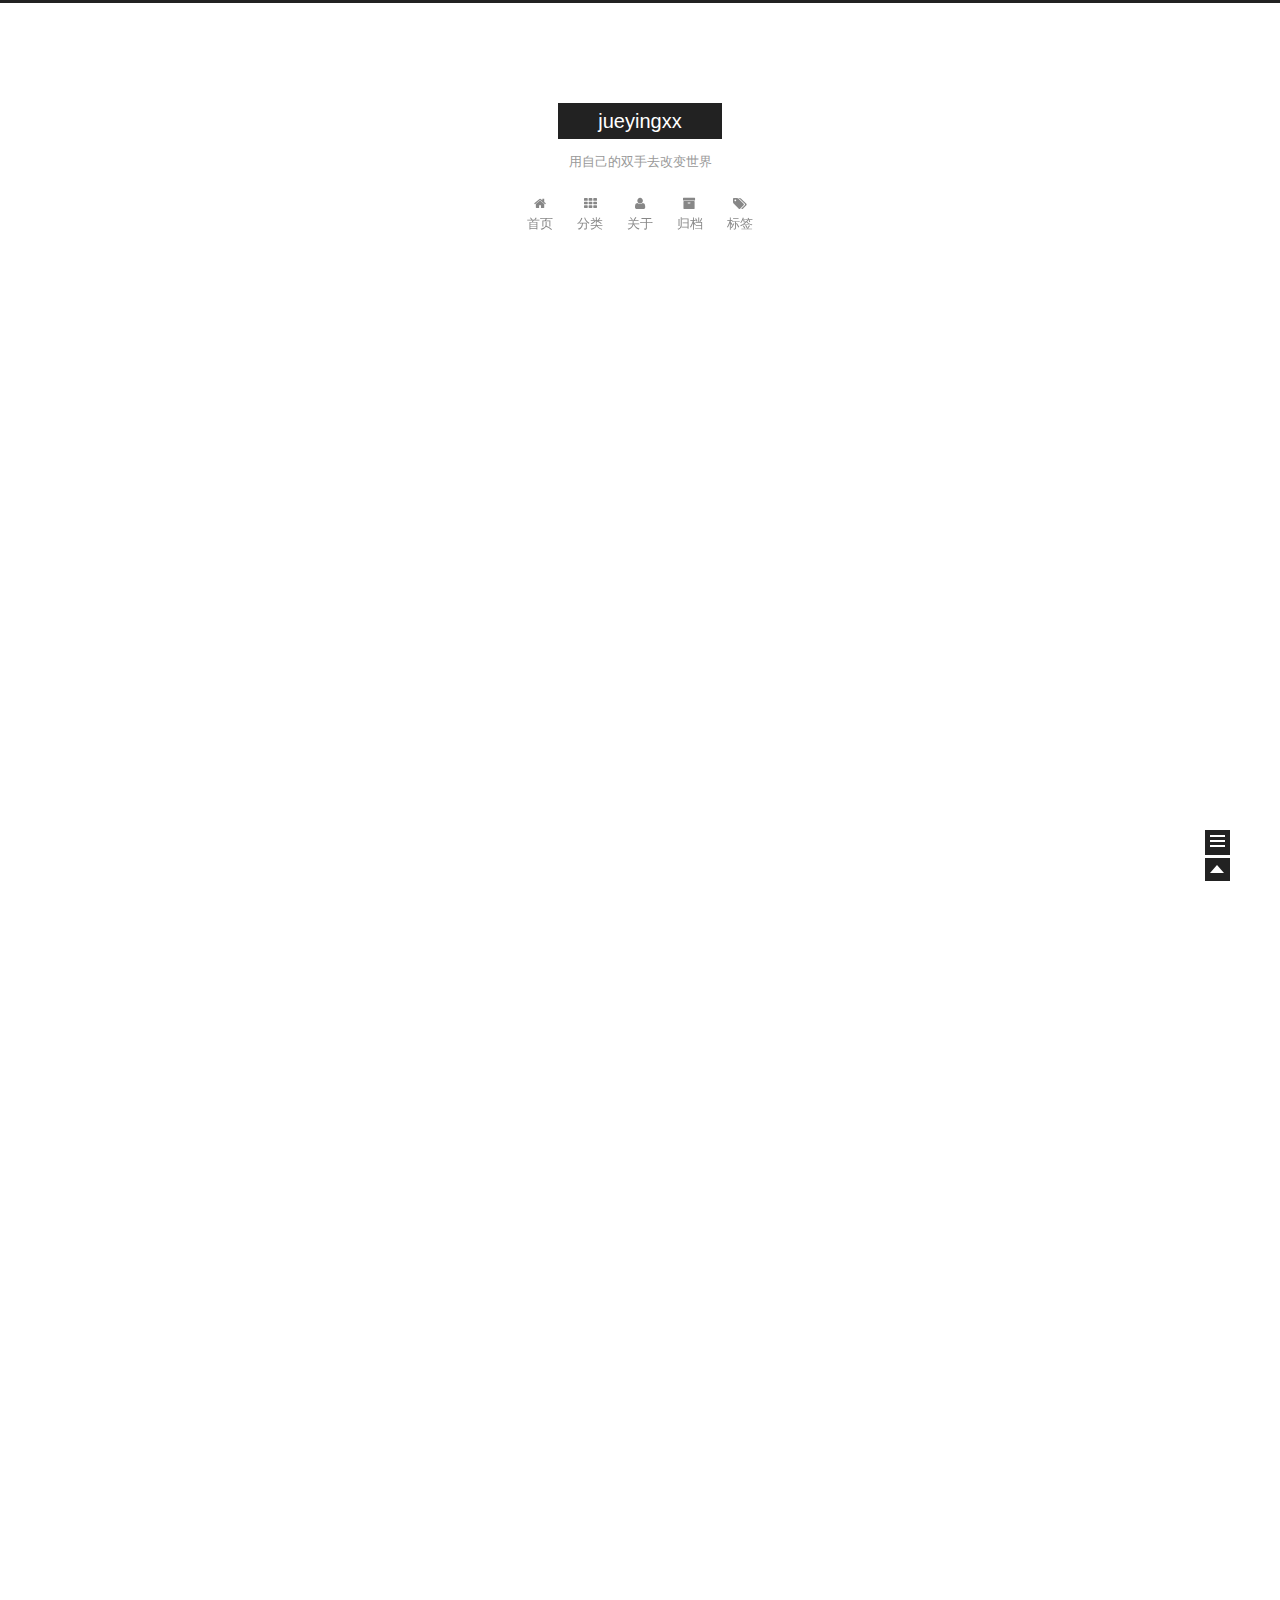
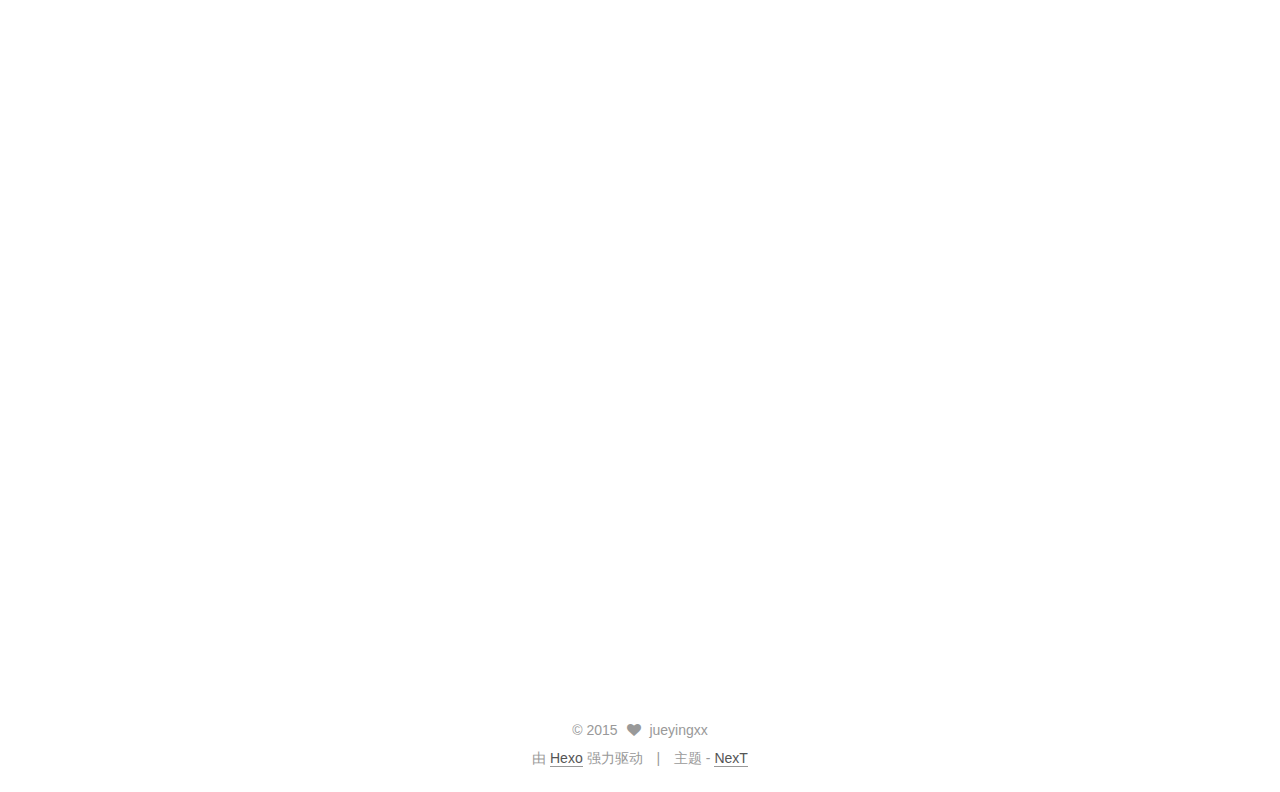
==== commit e6cd06d5: "Site updated: 2015-12-13 15:04:11" ====
--- a/index.html
+++ b/index.html
@@ -222,6 +222,101 @@
             
               
                 
+                <a class="post-title-link" href="/2015/12/13/懒加载——swift/" itemprop="url">
+                  懒加载——swift
+                </a>
+              
+            
+          </h1>
+        
+
+        <div class="post-meta">
+          <span class="post-time">
+            发表于
+            <time itemprop="dateCreated" datetime="2015-12-13T15:00:00+08:00" content="2015-12-13">
+              2015-12-13
+            </time>
+          </span>
+
+          
+
+          
+            
+              <span class="post-comments-count">
+                &nbsp; | &nbsp;
+                <a href="/2015/12/13/懒加载——swift/#comments" itemprop="discussionUrl">
+                  <span class="post-comments-count ds-thread-count" data-thread-key="2015/12/13/懒加载——swift/" itemprop="commentsCount"></span>
+                </a>
+              </span>
+            
+          
+
+          
+
+        </div>
+      </header>
+    
+
+
+    <div class="post-body">
+
+      
+      
+
+      
+        
+          <span itemprop="articleBody">
+            
+            swift中的懒加载
+OC中的懒加载是用getter来写swift中懒加载有特殊写法懒加载一定能够保证对象被创建，所以可以不用写可选项
+
+1234567891011121314151617/*lazy var dataList: [String]? = &#123;return ["zhangsan
+            ...
+          </span>
+          <div class="post-more-link text-center">
+            <a class="btn" href="/2015/12/13/懒加载——swift/#more" rel="contents">
+              阅读全文 &raquo;
+            </a>
+          </div>
+        
+      
+    </div>
+
+    <footer class="post-footer">
+      
+
+      
+
+      
+      
+        <div class="post-eof"></div>
+      
+    </footer>
+  </article>
+
+
+    
+      
+
+  
+  
+
+  
+  
+  
+
+  <article class="post post-type-normal " itemscope itemtype="http://schema.org/Article">
+
+    
+      <header class="post-header">
+
+        
+        
+          <h1 class="post-title" itemprop="name headline">
+            
+            
+              
+                
                 <a class="post-title-link" href="/2015/12/12/swift中的构造函数/" itemprop="url">
                   构造函数——swift
                 </a>
@@ -524,7 +619,7 @@
         <nav class="site-state motion-element">
           <div class="site-state-item site-state-posts">
             <a href="/archives">
-              <span class="site-state-item-count">3</span>
+              <span class="site-state-item-count">4</span>
               <span class="site-state-item-name">日志</span>
             </a>
           </div>
--- a/css/main.css
+++ b/css/main.css
@@ -961,7 +961,7 @@
   width: 4px;
   height: 4px;
   border-radius: 50%;
-  background: #37615e;
+  background: #ff2fb9;
 }
 .sidebar-nav {
   margin: 0 0 20px;
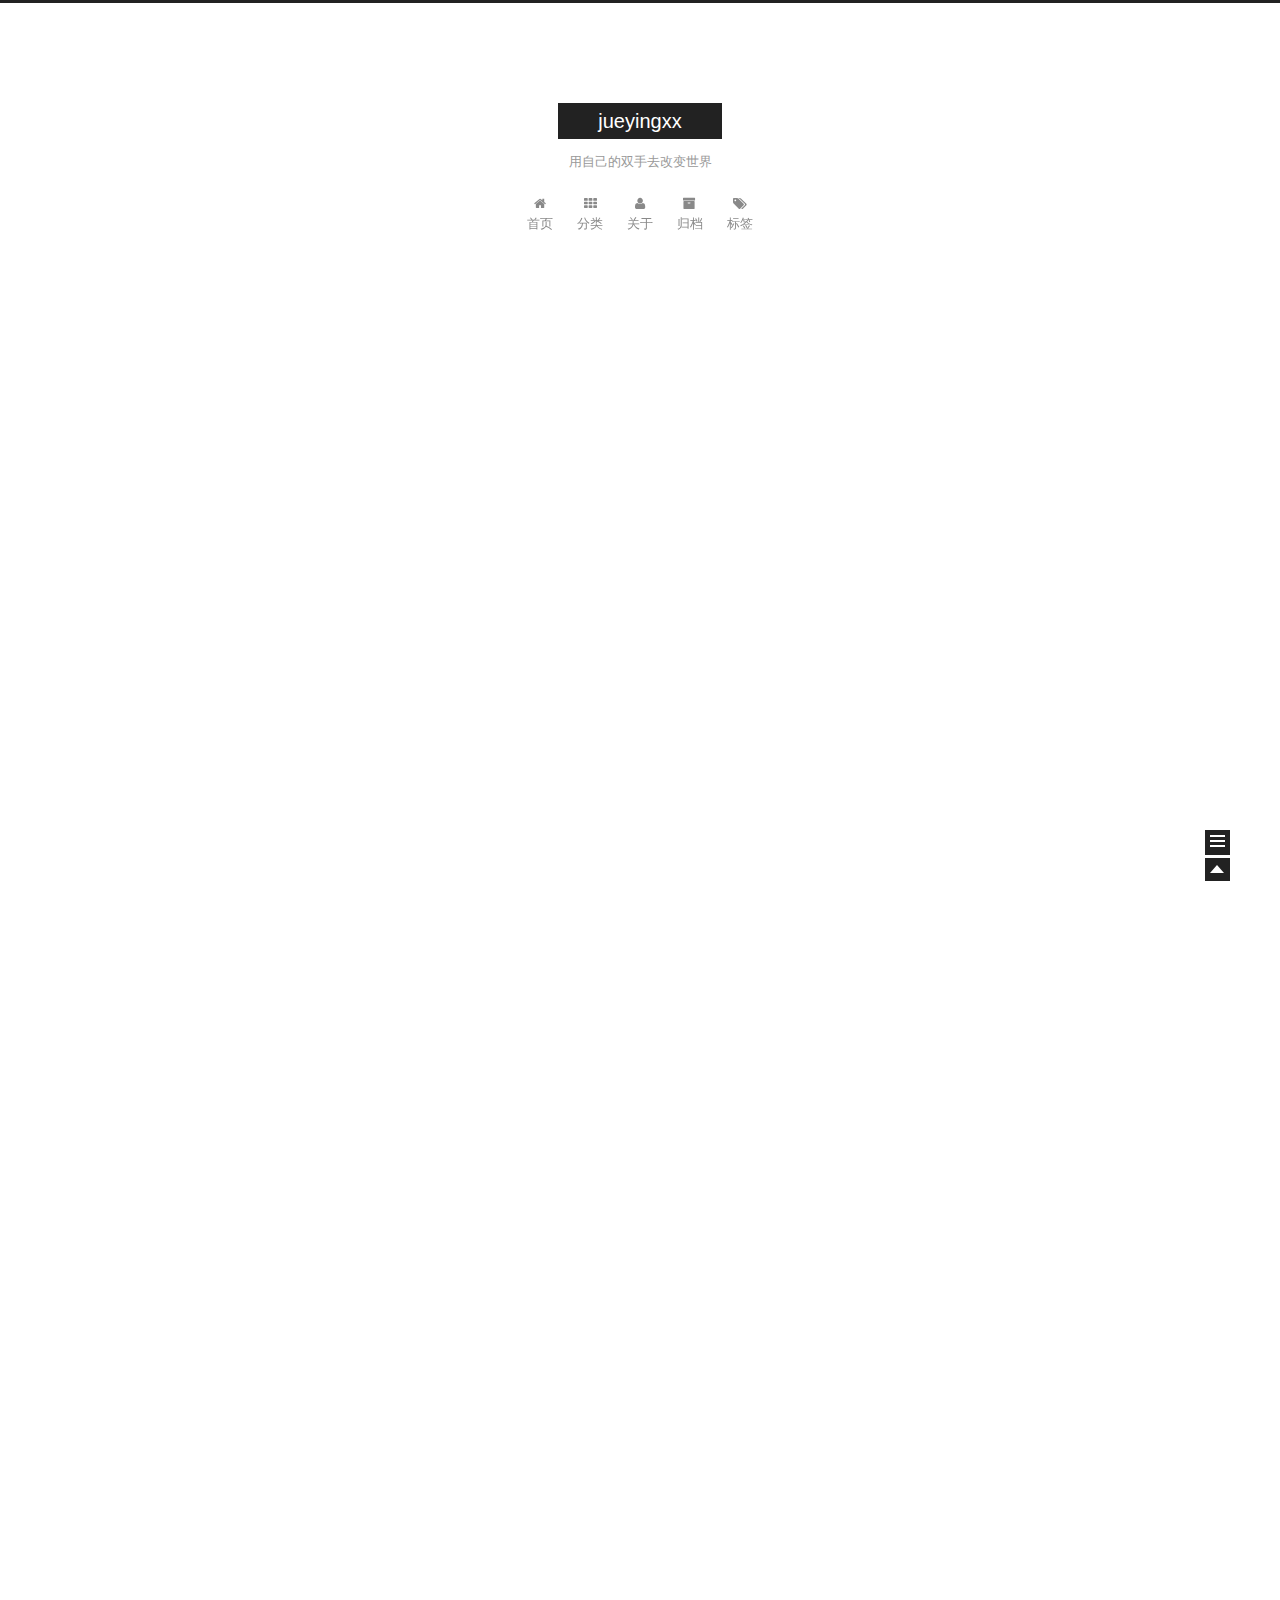
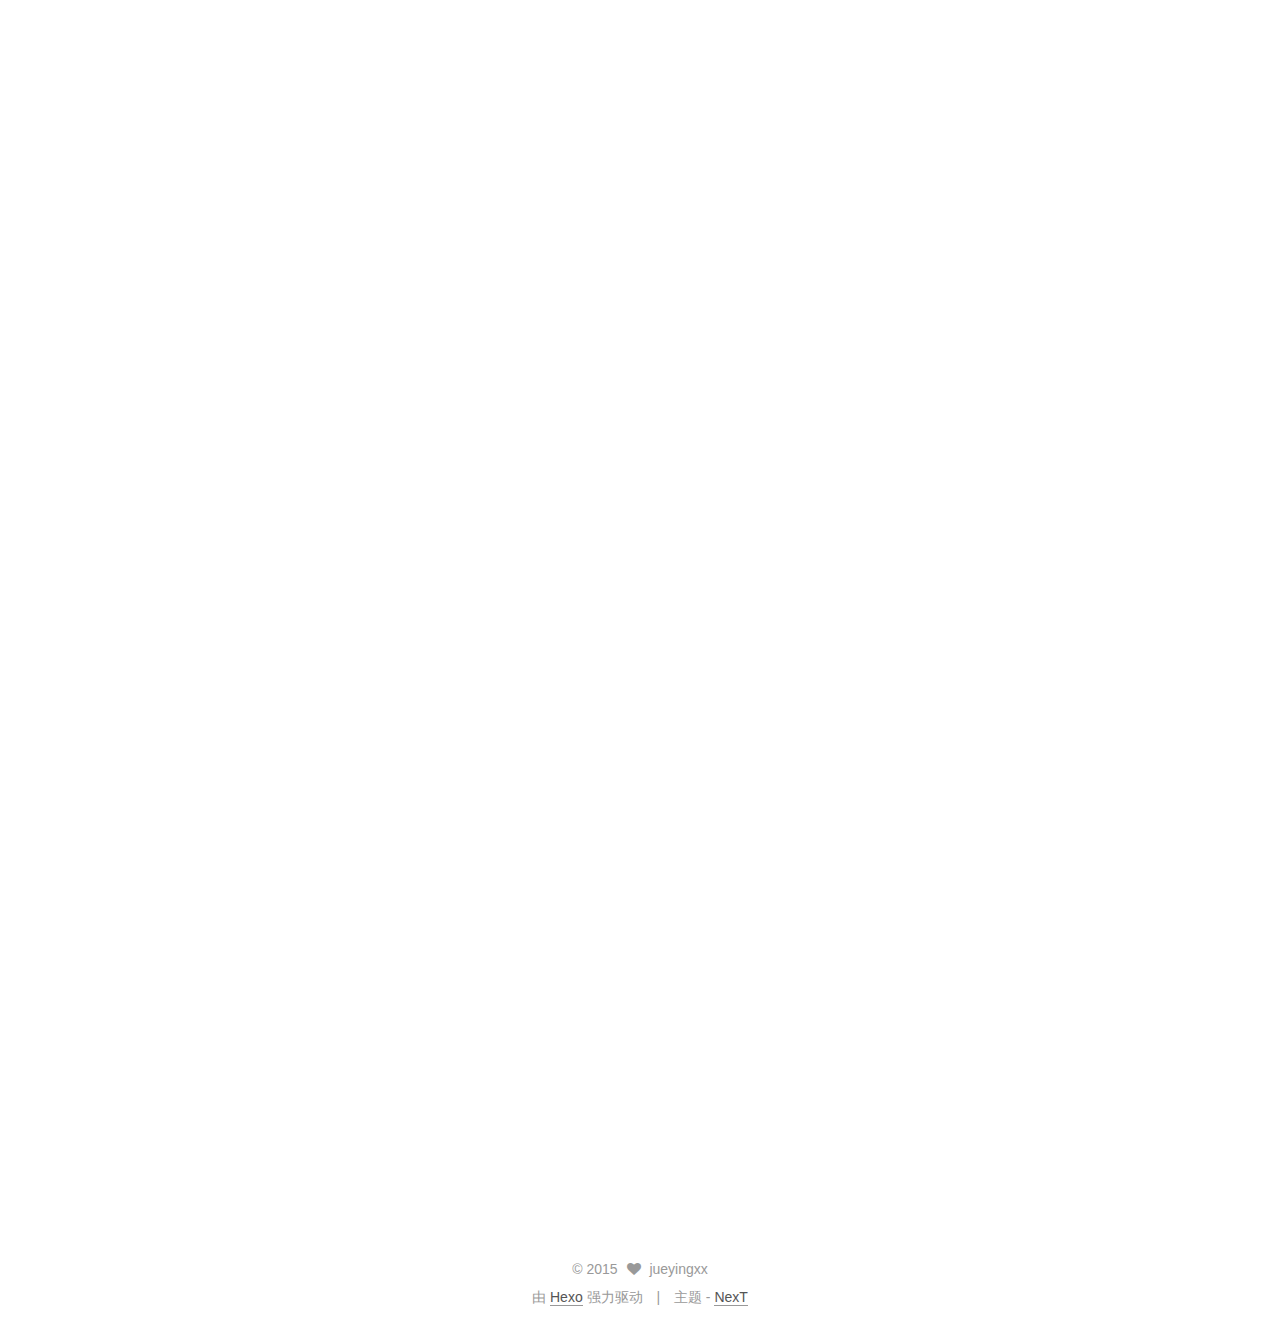
==== commit be1c13a9: "Site updated: 2015-12-15 23:08:55" ====
--- a/index.html
+++ b/index.html
@@ -222,6 +222,98 @@
             
               
                 
+                <a class="post-title-link" href="/2015/12/15/单例——Swift/" itemprop="url">
+                  单例——swift
+                </a>
+              
+            
+          </h1>
+        
+
+        <div class="post-meta">
+          <span class="post-time">
+            发表于
+            <time itemprop="dateCreated" datetime="2015-12-15T22:00:00+08:00" content="2015-12-15">
+              2015-12-15
+            </time>
+          </span>
+
+          
+
+          
+            
+              <span class="post-comments-count">
+                &nbsp; | &nbsp;
+                <a href="/2015/12/15/单例——Swift/#comments" itemprop="discussionUrl">
+                  <span class="post-comments-count ds-thread-count" data-thread-key="2015/12/15/单例——Swift/" itemprop="commentsCount"></span>
+                </a>
+              </span>
+            
+          
+
+          
+
+        </div>
+      </header>
+    
+
+
+    <div class="post-body">
+
+      
+      
+
+      
+        
+          <span itemprop="articleBody">
+            
+            OC写法12345678+ (instanceType)sharedSoundTools &#123;    static EFSoundTools *instance = nil;    static dispatch_once_t onceToken = 0;    dispatch_once(
+            ...
+          </span>
+          <div class="post-more-link text-center">
+            <a class="btn" href="/2015/12/15/单例——Swift/#more" rel="contents">
+              阅读全文 &raquo;
+            </a>
+          </div>
+        
+      
+    </div>
+
+    <footer class="post-footer">
+      
+
+      
+
+      
+      
+        <div class="post-eof"></div>
+      
+    </footer>
+  </article>
+
+
+    
+      
+
+  
+  
+
+  
+  
+  
+
+  <article class="post post-type-normal " itemscope itemtype="http://schema.org/Article">
+
+    
+      <header class="post-header">
+
+        
+        
+          <h1 class="post-title" itemprop="name headline">
+            
+            
+              
+                
                 <a class="post-title-link" href="/2015/12/13/懒加载——swift/" itemprop="url">
                   懒加载——swift
                 </a>
@@ -619,7 +711,7 @@
         <nav class="site-state motion-element">
           <div class="site-state-item site-state-posts">
             <a href="/archives">
-              <span class="site-state-item-count">4</span>
+              <span class="site-state-item-count">5</span>
               <span class="site-state-item-name">日志</span>
             </a>
           </div>
--- a/css/main.css
+++ b/css/main.css
@@ -961,7 +961,7 @@
   width: 4px;
   height: 4px;
   border-radius: 50%;
-  background: #ff2fb9;
+  background: #c428ff;
 }
 .sidebar-nav {
   margin: 0 0 20px;
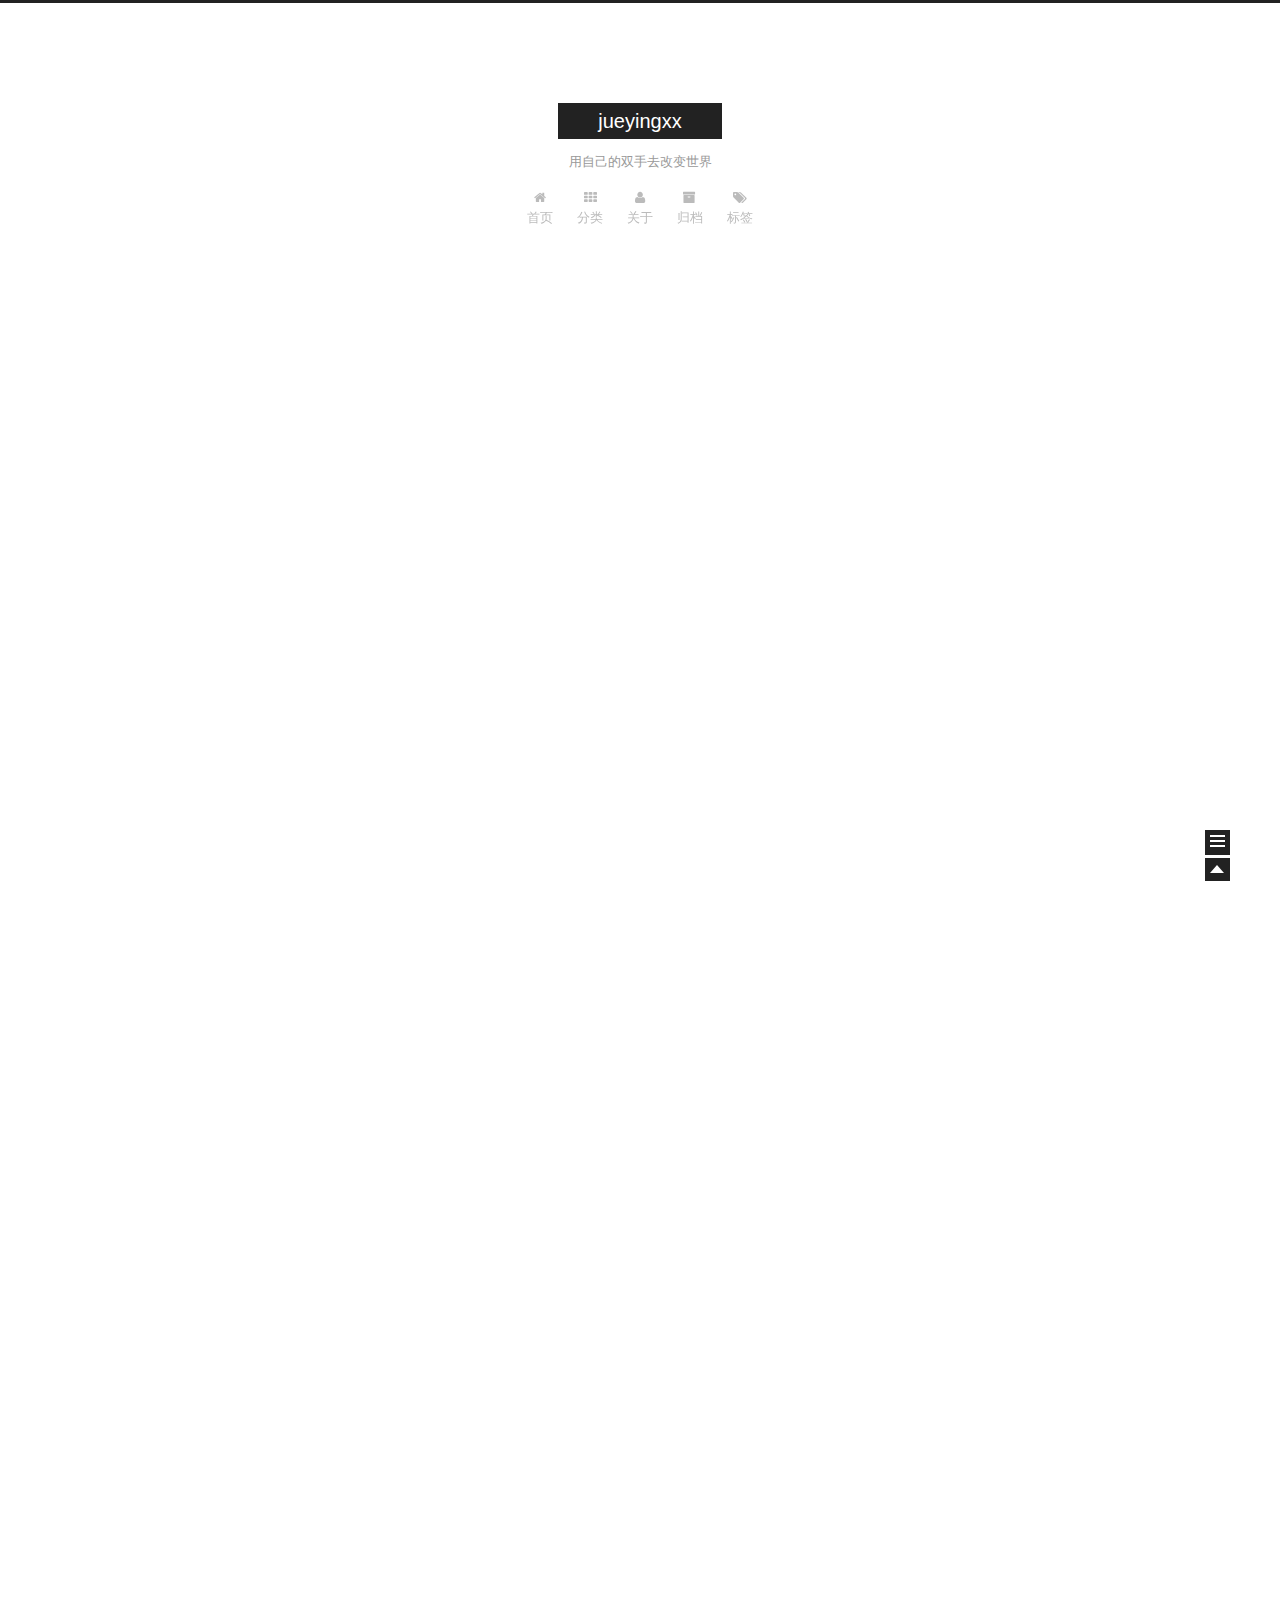
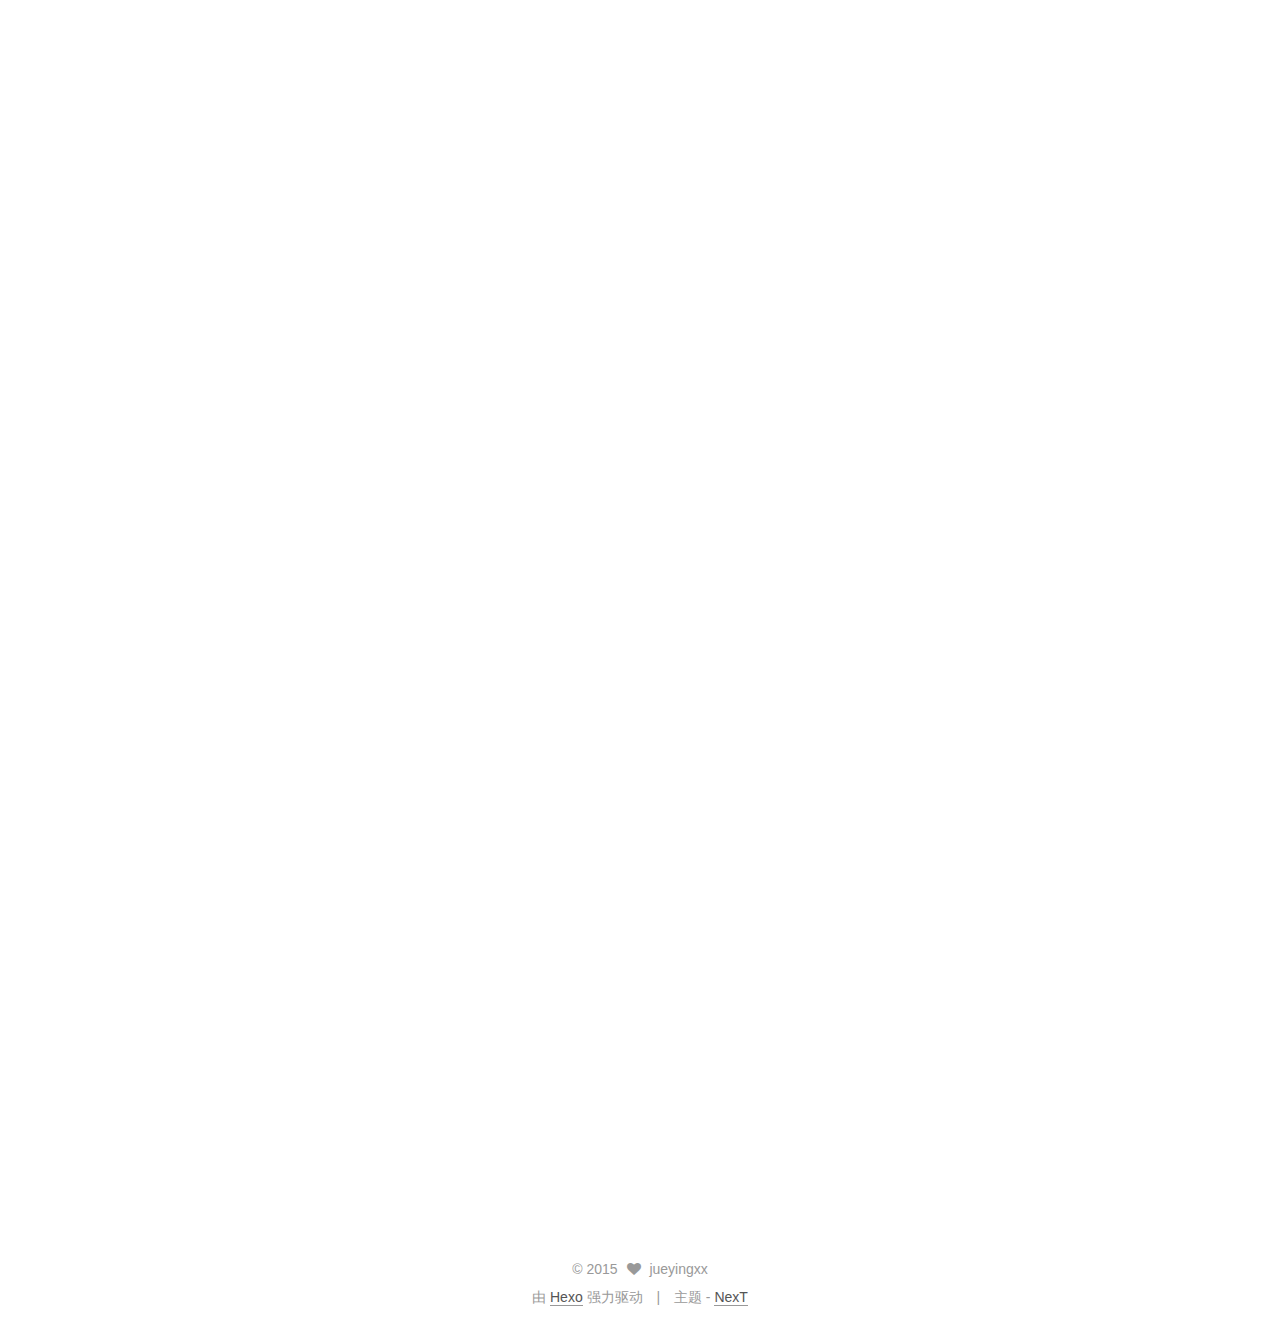
==== commit 5e25428f: "Site updated: 2015-12-16 10:06:19" ====
--- a/index.html
+++ b/index.html
@@ -267,7 +267,7 @@
         
           <span itemprop="articleBody">
             
-            OC写法12345678+ (instanceType)sharedSoundTools &#123;    static EFSoundTools *instance = nil;    static dispatch_once_t onceToken = 0;    dispatch_once(
+            1、OC写法12345678+ (instanceType)sharedSoundTools &#123;    static EFSoundTools *instance = nil;    static dispatch_once_t onceToken = 0;    dispatch_onc
             ...
           </span>
           <div class="post-more-link text-center">
--- a/css/main.css
+++ b/css/main.css
@@ -961,7 +961,7 @@
   width: 4px;
   height: 4px;
   border-radius: 50%;
-  background: #c428ff;
+  background: #1fffff;
 }
 .sidebar-nav {
   margin: 0 0 20px;
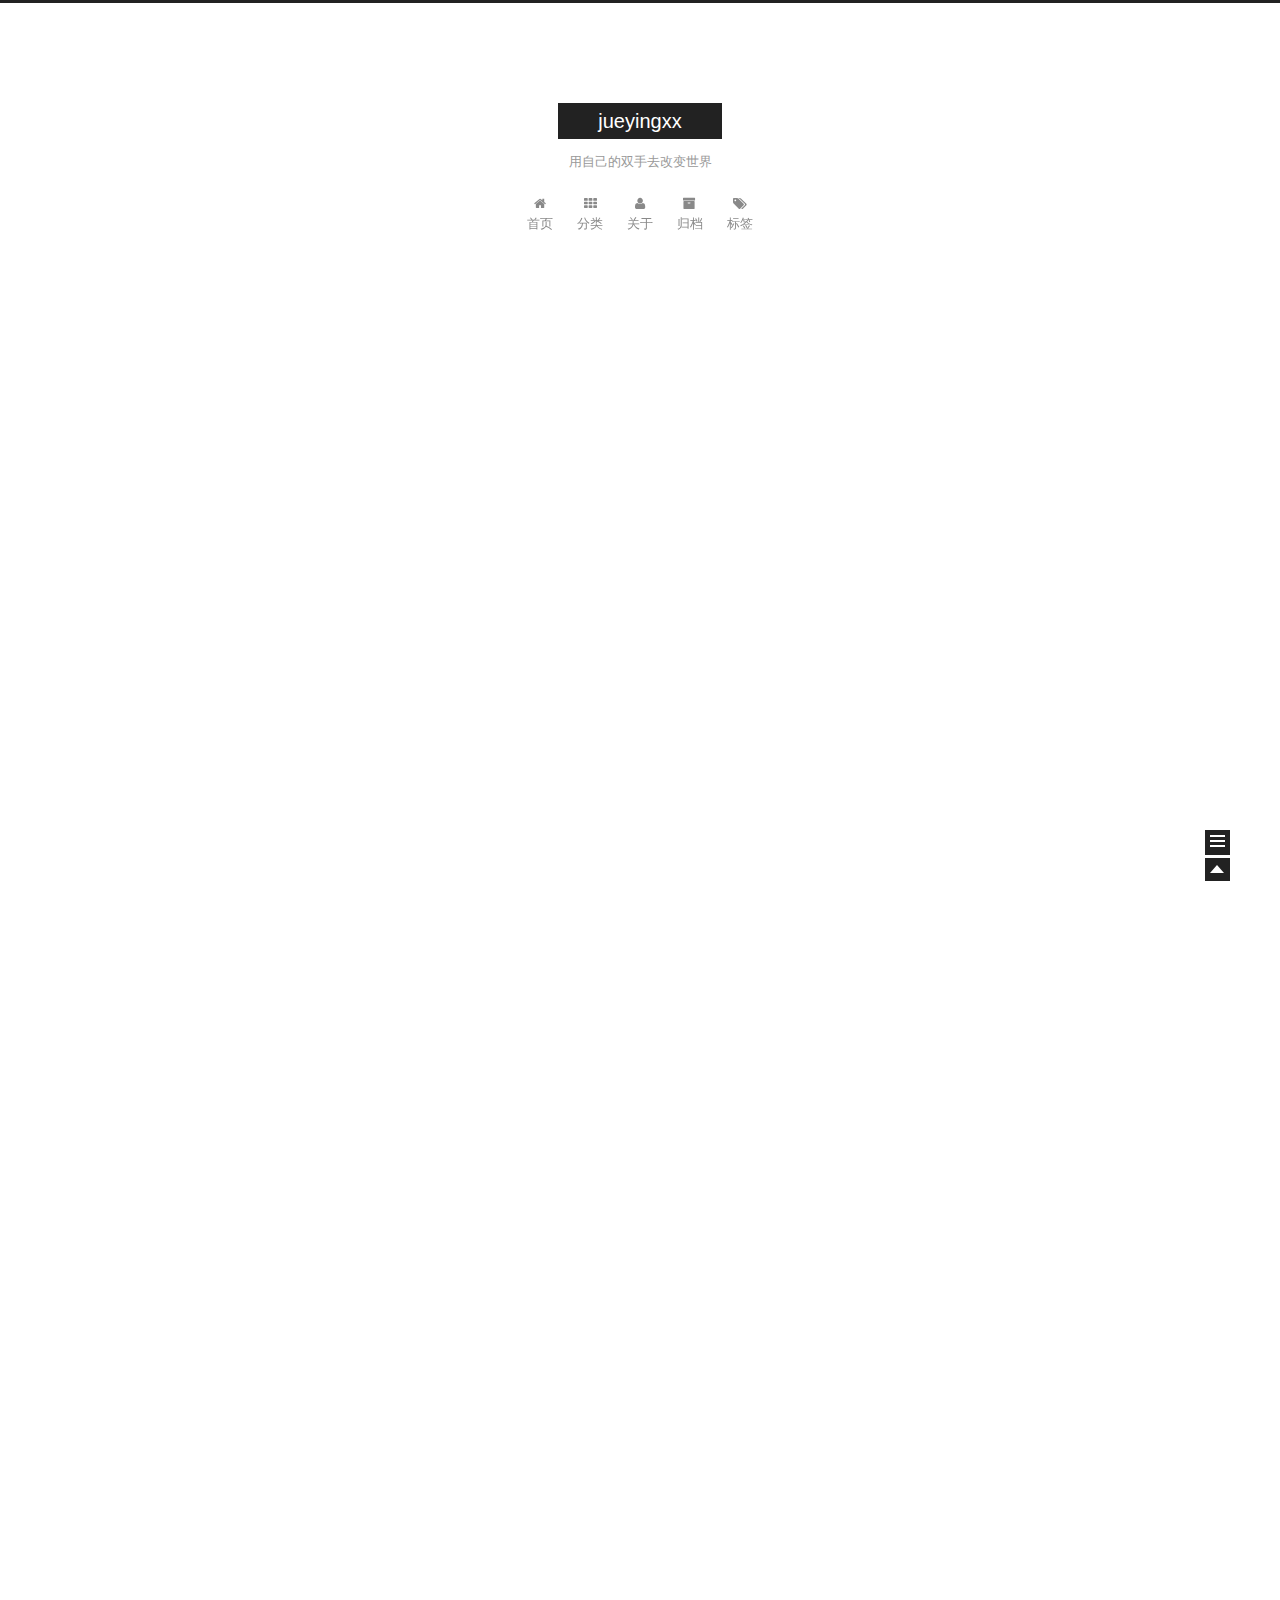
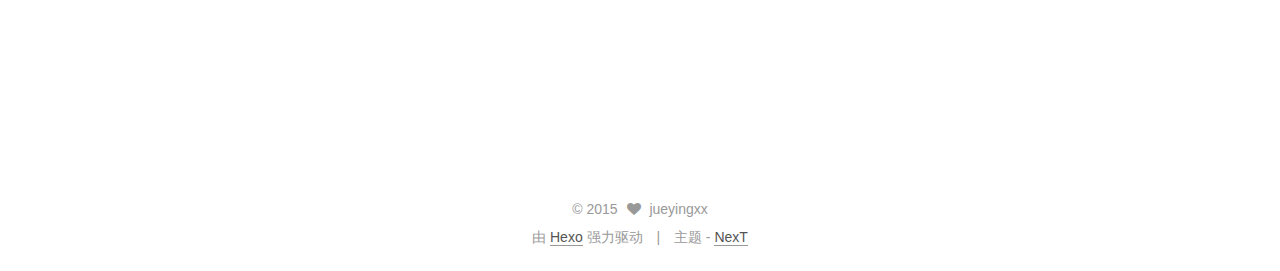
==== commit 6268d306: "Site updated: 2015-12-22 12:07:05" ====
--- a/index.html
+++ b/index.html
@@ -199,6 +199,109 @@
 
     
     
+      
+      
+        
+        
+        
+      
+
+      
+    
+
+    
+      
+
+  
+  
+
+  
+  
+  
+
+  <article class="post post-type-normal " itemscope itemtype="http://schema.org/Article">
+
+    
+      <header class="post-header">
+
+        
+        
+          <h1 class="post-title" itemprop="name headline">
+            
+            
+              
+                
+                <a class="post-title-link" href="/2015/12/22/swift中数组enumerate/" itemprop="url">
+                  未命名
+                </a>
+              
+            
+          </h1>
+        
+
+        <div class="post-meta">
+          <span class="post-time">
+            发表于
+            <time itemprop="dateCreated" datetime="2015-12-22T12:06:26+08:00" content="2015-12-22">
+              2015-12-22
+            </time>
+          </span>
+
+          
+
+          
+            
+              <span class="post-comments-count">
+                &nbsp; | &nbsp;
+                <a href="/2015/12/22/swift中数组enumerate/#comments" itemprop="discussionUrl">
+                  <span class="post-comments-count ds-thread-count" data-thread-key="2015/12/22/swift中数组enumerate/" itemprop="commentsCount"></span>
+                </a>
+              </span>
+            
+          
+
+          
+
+        </div>
+      </header>
+    
+
+
+    <div class="post-body">
+
+      
+      
+
+      
+        
+          <span itemprop="articleBody">
+            
+            title: enumerate——swiftdate: 2015-12-22 12:00
+1、OC写法
+ @brief OC中的enumerateObjectsUsingBlock Objective-C 中最方便的方式是使用 NSArray 的 enumerateObjectsUsingBloc
+            ...
+          </span>
+          <div class="post-more-link text-center">
+            <a class="btn" href="/2015/12/22/swift中数组enumerate/#more" rel="contents">
+              阅读全文 &raquo;
+            </a>
+          </div>
+        
+      
+    </div>
+
+    <footer class="post-footer">
+      
+
+      
+
+      
+      
+        <div class="post-eof"></div>
+      
+    </footer>
+  </article>
+
 
     
       
@@ -711,7 +814,7 @@
         <nav class="site-state motion-element">
           <div class="site-state-item site-state-posts">
             <a href="/archives">
-              <span class="site-state-item-count">5</span>
+              <span class="site-state-item-count">6</span>
               <span class="site-state-item-name">日志</span>
             </a>
           </div>
--- a/css/main.css
+++ b/css/main.css
@@ -961,7 +961,7 @@
   width: 4px;
   height: 4px;
   border-radius: 50%;
-  background: #1fffff;
+  background: #77862e;
 }
 .sidebar-nav {
   margin: 0 0 20px;
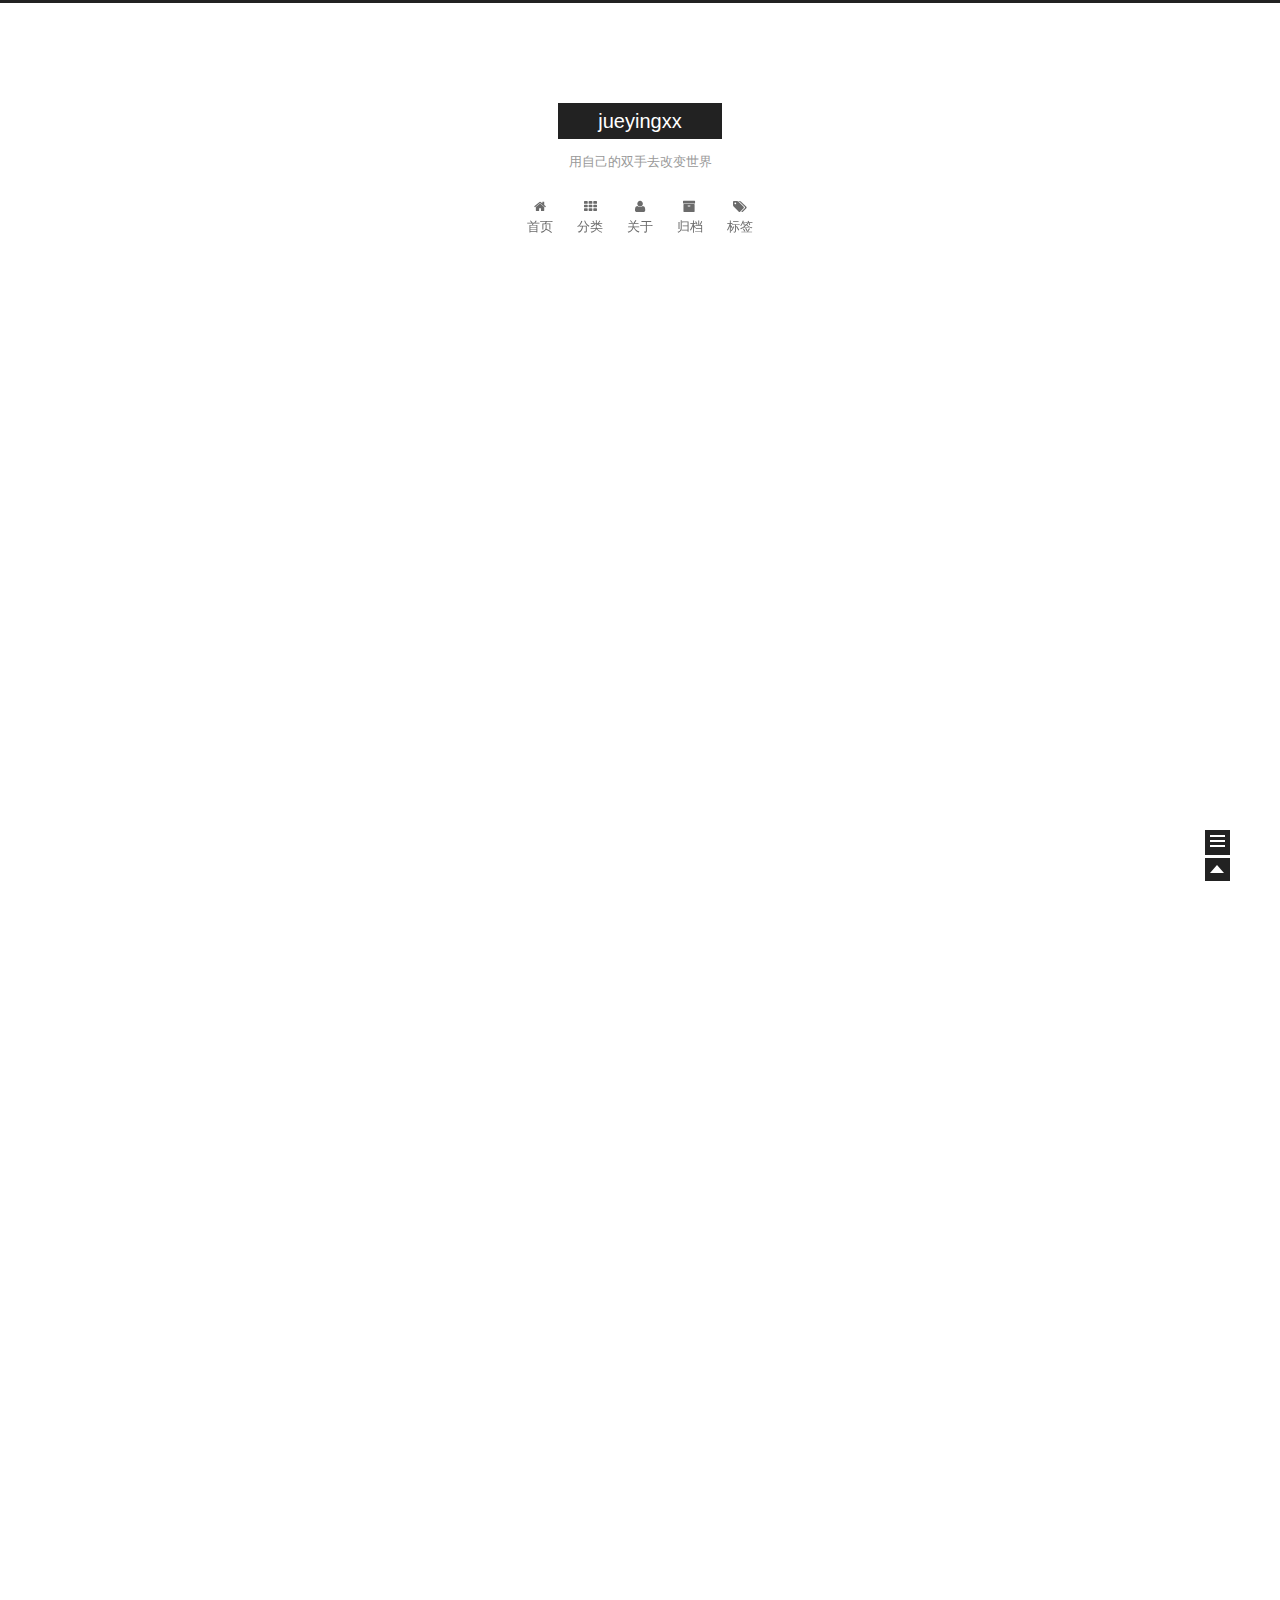
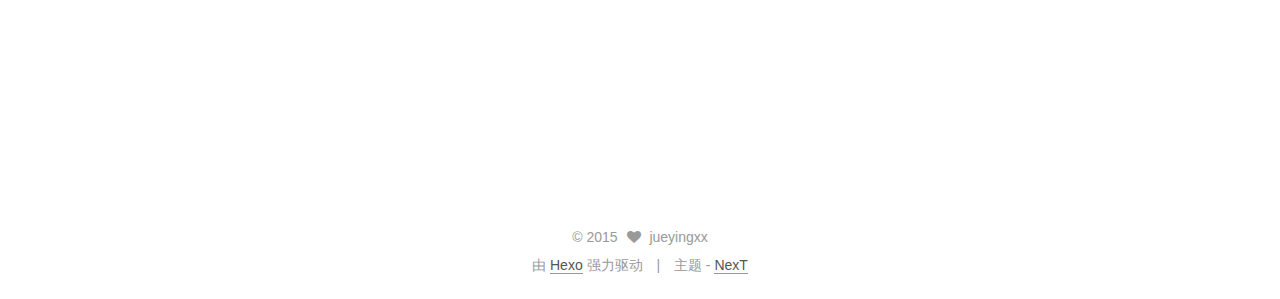
==== commit 954adc79: "Site updated: 2015-12-22 12:10:36" ====
--- a/index.html
+++ b/index.html
@@ -199,15 +199,6 @@
 
     
     
-      
-      
-        
-        
-        
-      
-
-      
-    
 
     
       
@@ -232,7 +223,7 @@
               
                 
                 <a class="post-title-link" href="/2015/12/22/swift中数组enumerate/" itemprop="url">
-                  未命名
+                  enumerate——swift
                 </a>
               
             
@@ -242,7 +233,7 @@
         <div class="post-meta">
           <span class="post-time">
             发表于
-            <time itemprop="dateCreated" datetime="2015-12-22T12:06:26+08:00" content="2015-12-22">
+            <time itemprop="dateCreated" datetime="2015-12-22T12:00:00+08:00" content="2015-12-22">
               2015-12-22
             </time>
           </span>
@@ -276,9 +267,8 @@
         
           <span itemprop="articleBody">
             
-            title: enumerate——swiftdate: 2015-12-22 12:00
-1、OC写法
- @brief OC中的enumerateObjectsUsingBlock Objective-C 中最方便的方式是使用 NSArray 的 enumerateObjectsUsingBloc
+            1、OC写法
+ @brief OC中的enumerateObjectsUsingBlock Objective-C 中最方便的方式是使用 NSArray 的 enumerateObjectsUsingBlock: 方法。因为通过这个方法可以显式地同时得到元素和下标索引，这会有最好的可读性，并且 bl
             ...
           </span>
           <div class="post-more-link text-center">
--- a/css/main.css
+++ b/css/main.css
@@ -961,7 +961,7 @@
   width: 4px;
   height: 4px;
   border-radius: 50%;
-  background: #77862e;
+  background: #5b8f3e;
 }
 .sidebar-nav {
   margin: 0 0 20px;
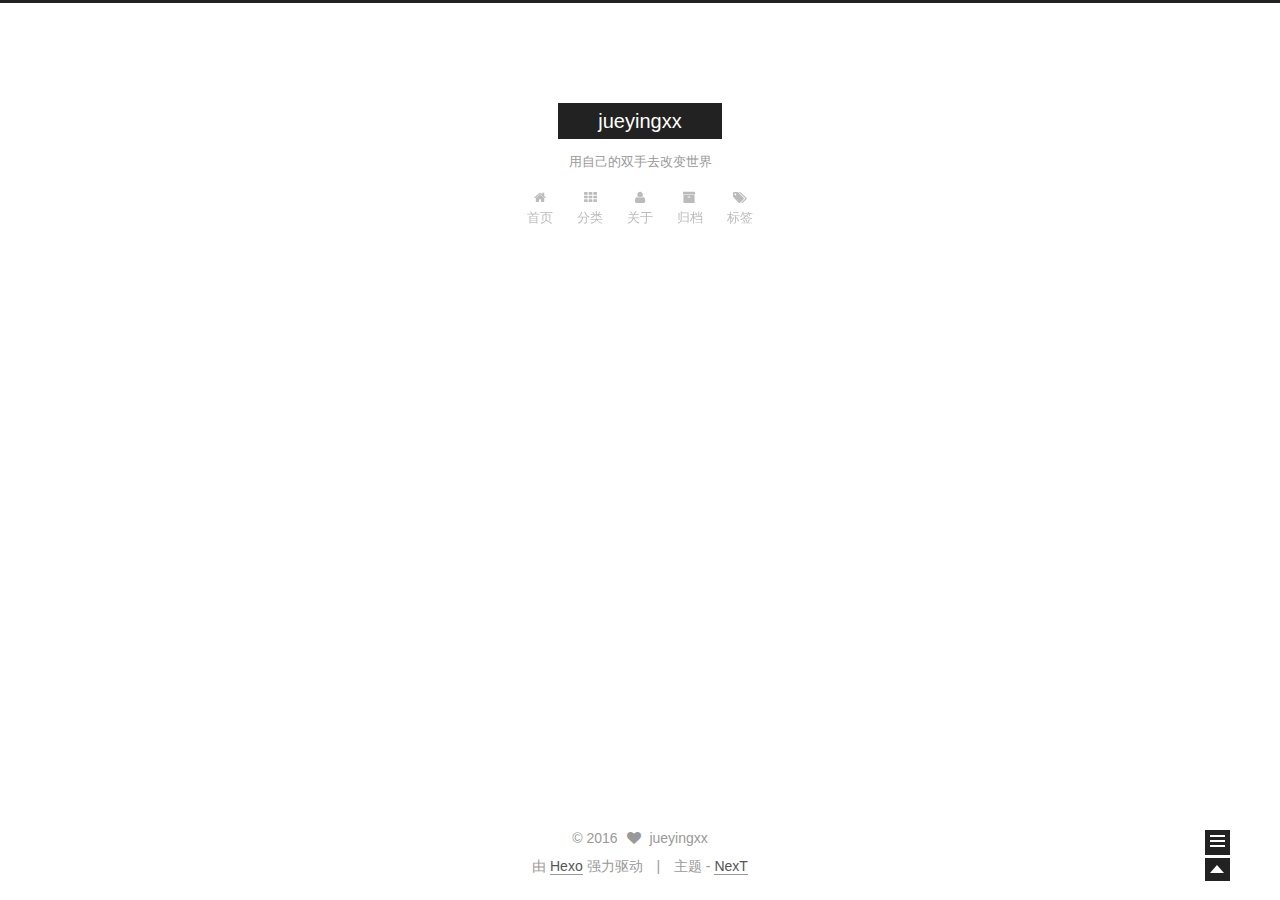
==== commit 0f9dea9e: "Site updated: 2016-01-08 14:03:41" ====
--- a/index.html
+++ b/index.html
@@ -199,6 +199,15 @@
 
     
     
+      
+      
+        
+        
+        
+      
+
+      
+    
 
     
       
@@ -222,8 +231,8 @@
             
               
                 
-                <a class="post-title-link" href="/2015/12/22/swift中数组enumerate/" itemprop="url">
-                  enumerate——swift
+                <a class="post-title-link" href="/2016/01/08/OC中的category/" itemprop="url">
+                  OC中的Category
                 </a>
               
             
@@ -233,8 +242,8 @@
         <div class="post-meta">
           <span class="post-time">
             发表于
-            <time itemprop="dateCreated" datetime="2015-12-22T12:00:00+08:00" content="2015-12-22">
-              2015-12-22
+            <time itemprop="dateCreated" datetime="2016-01-08T14:00:00+08:00" content="2016-01-08">
+              2016-01-08
             </time>
           </span>
 
@@ -244,8 +253,8 @@
             
               <span class="post-comments-count">
                 &nbsp; | &nbsp;
-                <a href="/2015/12/22/swift中数组enumerate/#comments" itemprop="discussionUrl">
-                  <span class="post-comments-count ds-thread-count" data-thread-key="2015/12/22/swift中数组enumerate/" itemprop="commentsCount"></span>
+                <a href="/2016/01/08/OC中的category/#comments" itemprop="discussionUrl">
+                  <span class="post-comments-count ds-thread-count" data-thread-key="2016/01/08/OC中的category/" itemprop="commentsCount"></span>
                 </a>
               </span>
             
@@ -267,480 +276,13 @@
         
           <span itemprop="articleBody">
             
-            1、OC写法
- @brief OC中的enumerateObjectsUsingBlock Objective-C 中最方便的方式是使用 NSArray 的 enumerateObjectsUsingBlock: 方法。因为通过这个方法可以显式地同时得到元素和下标索引，这会有最好的可读性，并且 bl
+            1、category简介category是Objective-C 2.0之后添加的语言特性。它的主要作用就是为已有的某个类添加方法。还有两个apple推荐使用场景。
+
+1、可以把类的实现分散在几个文件中，好处，1).可以按功能分散到不同的category中。2).减少本类的文件体积，代码量。2、声明
             ...
           </span>
           <div class="post-more-link text-center">
-            <a class="btn" href="/2015/12/22/swift中数组enumerate/#more" rel="contents">
-              阅读全文 &raquo;
-            </a>
-          </div>
-        
-      
-    </div>
-
-    <footer class="post-footer">
-      
-
-      
-
-      
-      
-        <div class="post-eof"></div>
-      
-    </footer>
-  </article>
-
-
-    
-      
-
-  
-  
-
-  
-  
-  
-
-  <article class="post post-type-normal " itemscope itemtype="http://schema.org/Article">
-
-    
-      <header class="post-header">
-
-        
-        
-          <h1 class="post-title" itemprop="name headline">
-            
-            
-              
-                
-                <a class="post-title-link" href="/2015/12/15/单例——Swift/" itemprop="url">
-                  单例——swift
-                </a>
-              
-            
-          </h1>
-        
-
-        <div class="post-meta">
-          <span class="post-time">
-            发表于
-            <time itemprop="dateCreated" datetime="2015-12-15T22:00:00+08:00" content="2015-12-15">
-              2015-12-15
-            </time>
-          </span>
-
-          
-
-          
-            
-              <span class="post-comments-count">
-                &nbsp; | &nbsp;
-                <a href="/2015/12/15/单例——Swift/#comments" itemprop="discussionUrl">
-                  <span class="post-comments-count ds-thread-count" data-thread-key="2015/12/15/单例——Swift/" itemprop="commentsCount"></span>
-                </a>
-              </span>
-            
-          
-
-          
-
-        </div>
-      </header>
-    
-
-
-    <div class="post-body">
-
-      
-      
-
-      
-        
-          <span itemprop="articleBody">
-            
-            1、OC写法12345678+ (instanceType)sharedSoundTools &#123;    static EFSoundTools *instance = nil;    static dispatch_once_t onceToken = 0;    dispatch_onc
-            ...
-          </span>
-          <div class="post-more-link text-center">
-            <a class="btn" href="/2015/12/15/单例——Swift/#more" rel="contents">
-              阅读全文 &raquo;
-            </a>
-          </div>
-        
-      
-    </div>
-
-    <footer class="post-footer">
-      
-
-      
-
-      
-      
-        <div class="post-eof"></div>
-      
-    </footer>
-  </article>
-
-
-    
-      
-
-  
-  
-
-  
-  
-  
-
-  <article class="post post-type-normal " itemscope itemtype="http://schema.org/Article">
-
-    
-      <header class="post-header">
-
-        
-        
-          <h1 class="post-title" itemprop="name headline">
-            
-            
-              
-                
-                <a class="post-title-link" href="/2015/12/13/懒加载——swift/" itemprop="url">
-                  懒加载——swift
-                </a>
-              
-            
-          </h1>
-        
-
-        <div class="post-meta">
-          <span class="post-time">
-            发表于
-            <time itemprop="dateCreated" datetime="2015-12-13T15:00:00+08:00" content="2015-12-13">
-              2015-12-13
-            </time>
-          </span>
-
-          
-
-          
-            
-              <span class="post-comments-count">
-                &nbsp; | &nbsp;
-                <a href="/2015/12/13/懒加载——swift/#comments" itemprop="discussionUrl">
-                  <span class="post-comments-count ds-thread-count" data-thread-key="2015/12/13/懒加载——swift/" itemprop="commentsCount"></span>
-                </a>
-              </span>
-            
-          
-
-          
-
-        </div>
-      </header>
-    
-
-
-    <div class="post-body">
-
-      
-      
-
-      
-        
-          <span itemprop="articleBody">
-            
-            swift中的懒加载
-OC中的懒加载是用getter来写swift中懒加载有特殊写法懒加载一定能够保证对象被创建，所以可以不用写可选项
-
-1234567891011121314151617/*lazy var dataList: [String]? = &#123;return ["zhangsan
-            ...
-          </span>
-          <div class="post-more-link text-center">
-            <a class="btn" href="/2015/12/13/懒加载——swift/#more" rel="contents">
-              阅读全文 &raquo;
-            </a>
-          </div>
-        
-      
-    </div>
-
-    <footer class="post-footer">
-      
-
-      
-
-      
-      
-        <div class="post-eof"></div>
-      
-    </footer>
-  </article>
-
-
-    
-      
-
-  
-  
-
-  
-  
-  
-
-  <article class="post post-type-normal " itemscope itemtype="http://schema.org/Article">
-
-    
-      <header class="post-header">
-
-        
-        
-          <h1 class="post-title" itemprop="name headline">
-            
-            
-              
-                
-                <a class="post-title-link" href="/2015/12/12/swift中的构造函数/" itemprop="url">
-                  构造函数——swift
-                </a>
-              
-            
-          </h1>
-        
-
-        <div class="post-meta">
-          <span class="post-time">
-            发表于
-            <time itemprop="dateCreated" datetime="2015-12-12T22:00:00+08:00" content="2015-12-12">
-              2015-12-12
-            </time>
-          </span>
-
-          
-
-          
-            
-              <span class="post-comments-count">
-                &nbsp; | &nbsp;
-                <a href="/2015/12/12/swift中的构造函数/#comments" itemprop="discussionUrl">
-                  <span class="post-comments-count ds-thread-count" data-thread-key="2015/12/12/swift中的构造函数/" itemprop="commentsCount"></span>
-                </a>
-              </span>
-            
-          
-
-          
-
-        </div>
-      </header>
-    
-
-
-    <div class="post-body">
-
-      
-      
-
-      
-        
-          <span itemprop="articleBody">
-            
-            1、指定构造函数（重载，重写）1234567891011121314151617181920212223242526272829303132import UIKitclass Person: NSObject &#123;    // 存储属性，开辟空间，保存数据    // OC中，alloc分配
-            ...
-          </span>
-          <div class="post-more-link text-center">
-            <a class="btn" href="/2015/12/12/swift中的构造函数/#more" rel="contents">
-              阅读全文 &raquo;
-            </a>
-          </div>
-        
-      
-    </div>
-
-    <footer class="post-footer">
-      
-
-      
-
-      
-      
-        <div class="post-eof"></div>
-      
-    </footer>
-  </article>
-
-
-    
-      
-
-  
-  
-
-  
-  
-  
-
-  <article class="post post-type-normal " itemscope itemtype="http://schema.org/Article">
-
-    
-      <header class="post-header">
-
-        
-        
-          <h1 class="post-title" itemprop="name headline">
-            
-            
-              
-                
-                <a class="post-title-link" href="/2015/11/27/hexo3-0以上部署到github，需要注意的问题/" itemprop="url">
-                  hexo 3.0版本部署到github上，需要注意的问题
-                </a>
-              
-            
-          </h1>
-        
-
-        <div class="post-meta">
-          <span class="post-time">
-            发表于
-            <time itemprop="dateCreated" datetime="2015-11-27T10:00:00+08:00" content="2015-11-27">
-              2015-11-27
-            </time>
-          </span>
-
-          
-
-          
-            
-              <span class="post-comments-count">
-                &nbsp; | &nbsp;
-                <a href="/2015/11/27/hexo3-0以上部署到github，需要注意的问题/#comments" itemprop="discussionUrl">
-                  <span class="post-comments-count ds-thread-count" data-thread-key="2015/11/27/hexo3-0以上部署到github，需要注意的问题/" itemprop="commentsCount"></span>
-                </a>
-              </span>
-            
-          
-
-          
-
-        </div>
-      </header>
-    
-
-
-    <div class="post-body">
-
-      
-      
-
-      
-        
-          <span itemprop="articleBody">
-            
-            1、hexo 配置如下
-2、配置完hexo _config.yml文件，执行hexo deploy命令，出现错误
-hexo deployERROR Deployer not found: git
-
-3、解决办法：
-1、执行命令 sudo npm install hexo-deployer-git –
-            ...
-          </span>
-          <div class="post-more-link text-center">
-            <a class="btn" href="/2015/11/27/hexo3-0以上部署到github，需要注意的问题/#more" rel="contents">
-              阅读全文 &raquo;
-            </a>
-          </div>
-        
-      
-    </div>
-
-    <footer class="post-footer">
-      
-
-      
-
-      
-      
-        <div class="post-eof"></div>
-      
-    </footer>
-  </article>
-
-
-    
-      
-
-  
-  
-
-  
-  
-  
-
-  <article class="post post-type-normal " itemscope itemtype="http://schema.org/Article">
-
-    
-      <header class="post-header">
-
-        
-        
-          <h1 class="post-title" itemprop="name headline">
-            
-            
-              
-                
-                <a class="post-title-link" href="/2015/11/26/hello-world/" itemprop="url">
-                  Hello World
-                </a>
-              
-            
-          </h1>
-        
-
-        <div class="post-meta">
-          <span class="post-time">
-            发表于
-            <time itemprop="dateCreated" datetime="2015-11-26T21:02:03+08:00" content="2015-11-26">
-              2015-11-26
-            </time>
-          </span>
-
-          
-
-          
-            
-              <span class="post-comments-count">
-                &nbsp; | &nbsp;
-                <a href="/2015/11/26/hello-world/#comments" itemprop="discussionUrl">
-                  <span class="post-comments-count ds-thread-count" data-thread-key="2015/11/26/hello-world/" itemprop="commentsCount"></span>
-                </a>
-              </span>
-            
-          
-
-          
-
-        </div>
-      </header>
-    
-
-
-    <div class="post-body">
-
-      
-      
-
-      
-        
-          <span itemprop="articleBody">
-            
-            Welcome to Hexo! This is your very first post. Check documentation for more info. If you get any problems when using Hexo, you can find the answer in 
-            ...
-          </span>
-          <div class="post-more-link text-center">
-            <a class="btn" href="/2015/11/26/hello-world/#more" rel="contents">
+            <a class="btn" href="/2016/01/08/OC中的category/#more" rel="contents">
               阅读全文 &raquo;
             </a>
           </div>
@@ -804,7 +346,7 @@
         <nav class="site-state motion-element">
           <div class="site-state-item site-state-posts">
             <a href="/archives">
-              <span class="site-state-item-count">6</span>
+              <span class="site-state-item-count">7</span>
               <span class="site-state-item-name">日志</span>
             </a>
           </div>
@@ -872,7 +414,7 @@
         <div class="copyright" >
   
   &copy; 
-  <span itemprop="copyrightYear">2015</span>
+  <span itemprop="copyrightYear">2016</span>
   <span class="with-love">
     <i class="icon-next-heart fa fa-heart"></i>
   </span>
--- a/css/main.css
+++ b/css/main.css
@@ -961,7 +961,7 @@
   width: 4px;
   height: 4px;
   border-radius: 50%;
-  background: #5b8f3e;
+  background: #fff;
 }
 .sidebar-nav {
   margin: 0 0 20px;
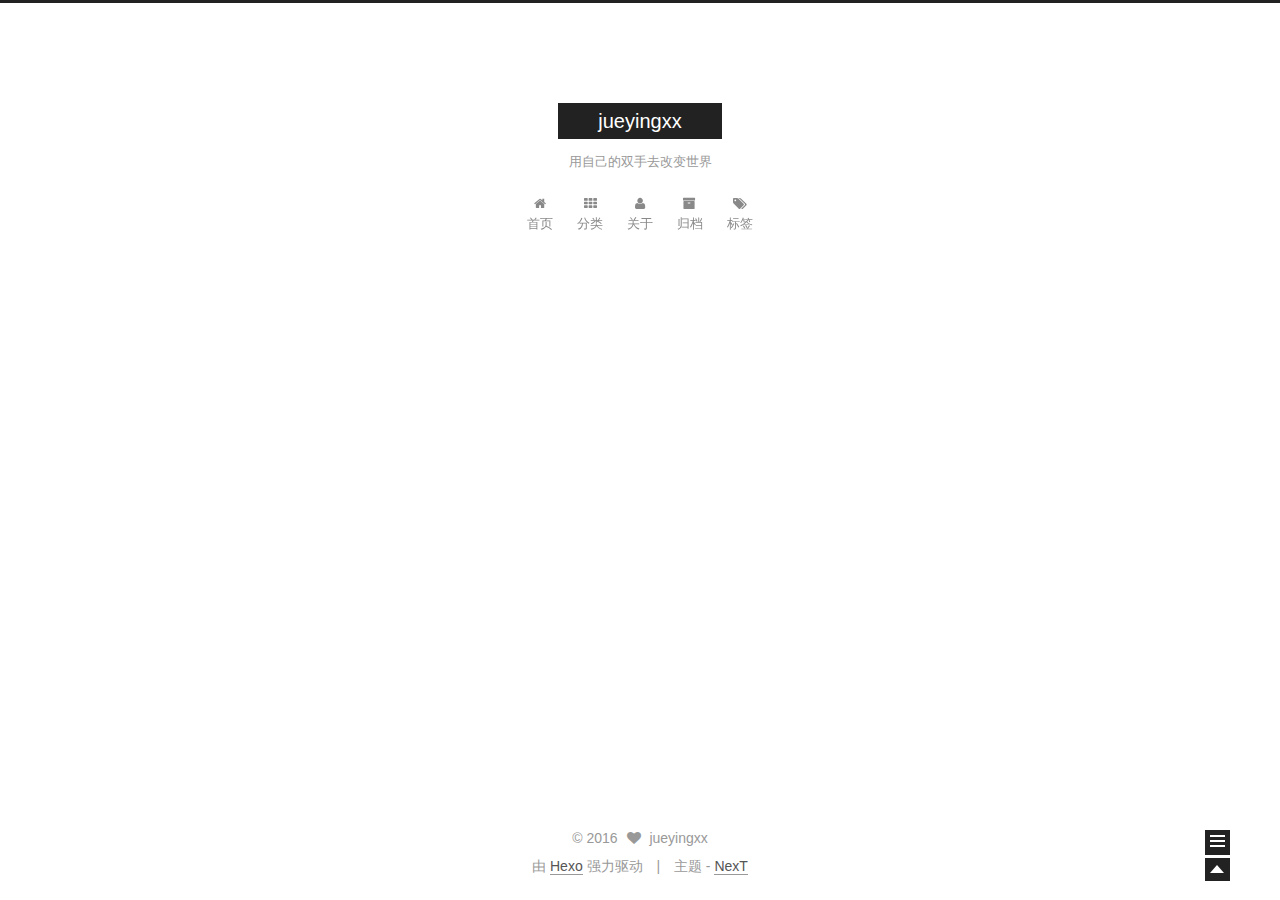
==== commit 90f5bfdd: "Site updated: 2016-01-08 14:05:59" ====
--- a/index.html
+++ b/index.html
@@ -278,7 +278,7 @@
             
             1、category简介category是Objective-C 2.0之后添加的语言特性。它的主要作用就是为已有的某个类添加方法。还有两个apple推荐使用场景。
 
-1、可以把类的实现分散在几个文件中，好处，1).可以按功能分散到不同的category中。2).减少本类的文件体积，代码量。2、声明
+1、可以把类的实现分散在几个文件中，好处，1).可以按功能分散到不同的category中。2).减少本类的单个文件的代码量。2、声明
             ...
           </span>
           <div class="post-more-link text-center">
--- a/css/main.css
+++ b/css/main.css
@@ -961,7 +961,7 @@
   width: 4px;
   height: 4px;
   border-radius: 50%;
-  background: #fff;
+  background: #21009d;
 }
 .sidebar-nav {
   margin: 0 0 20px;
